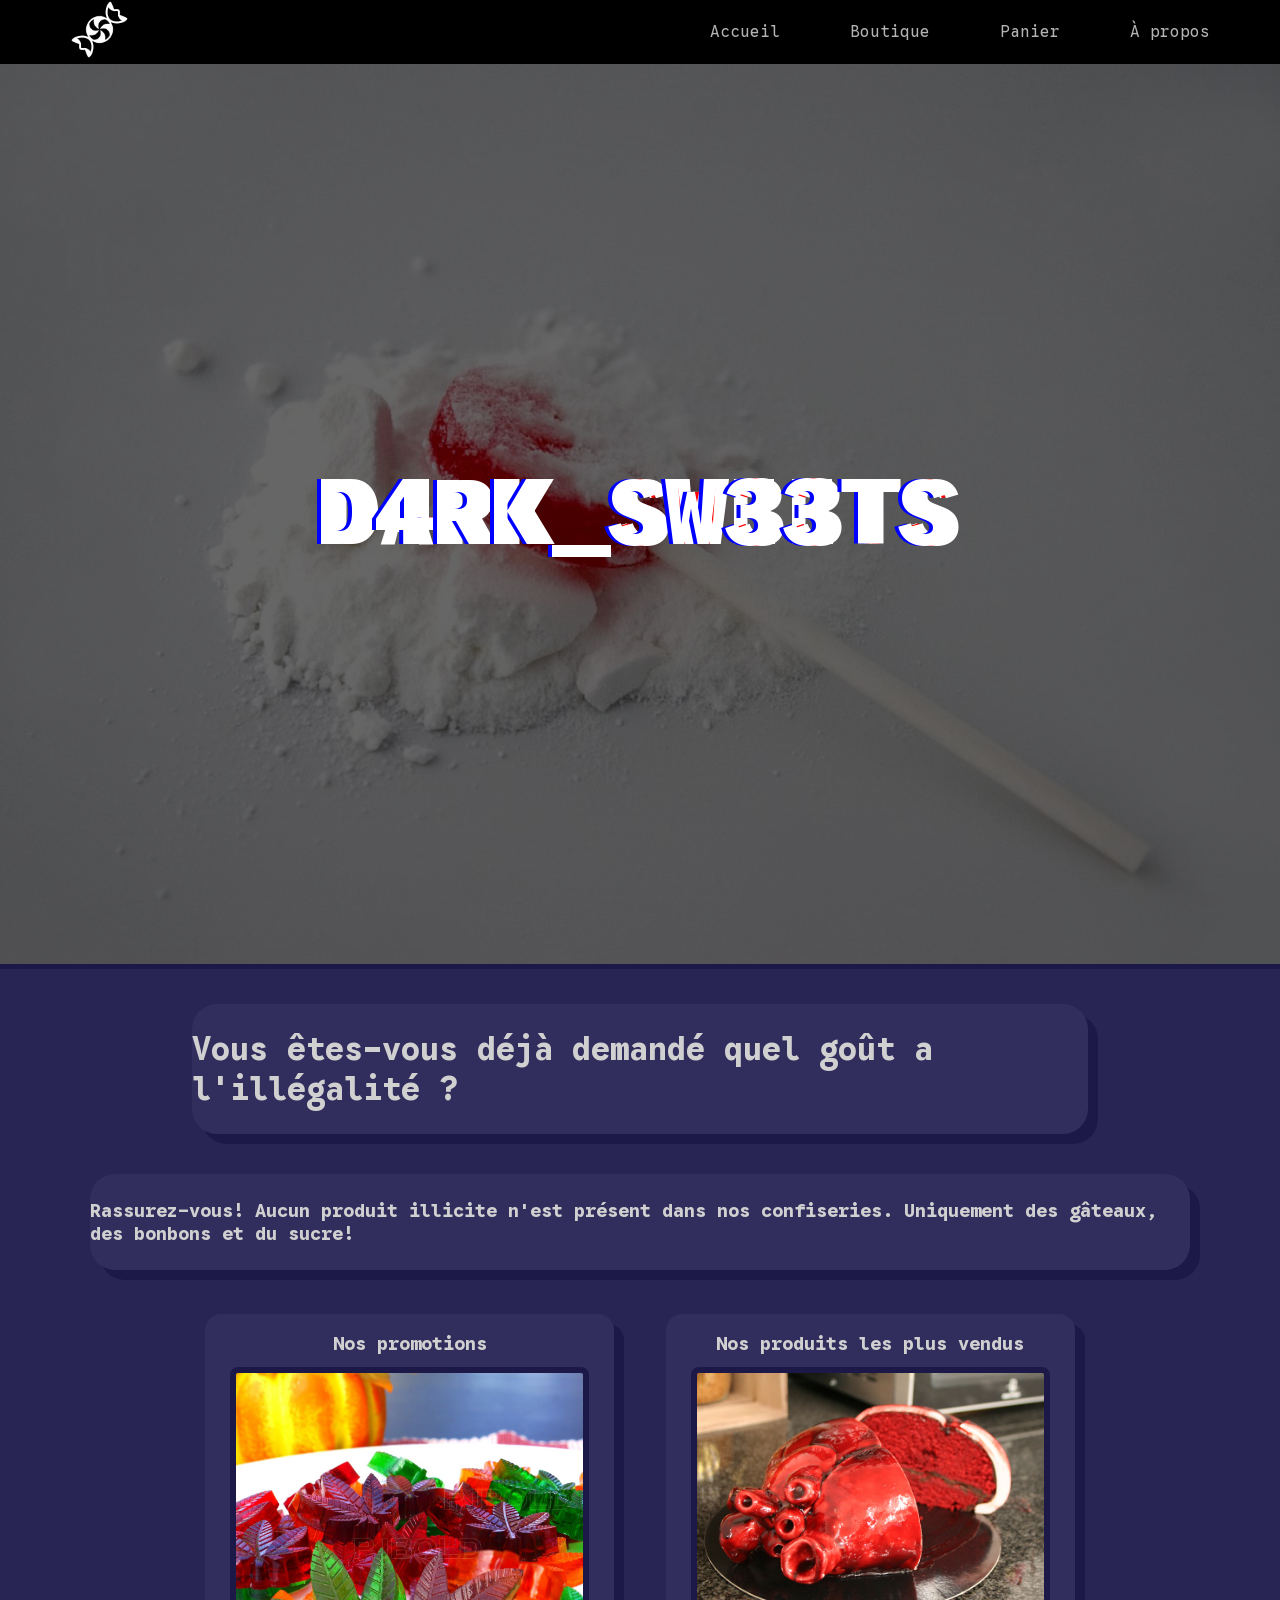
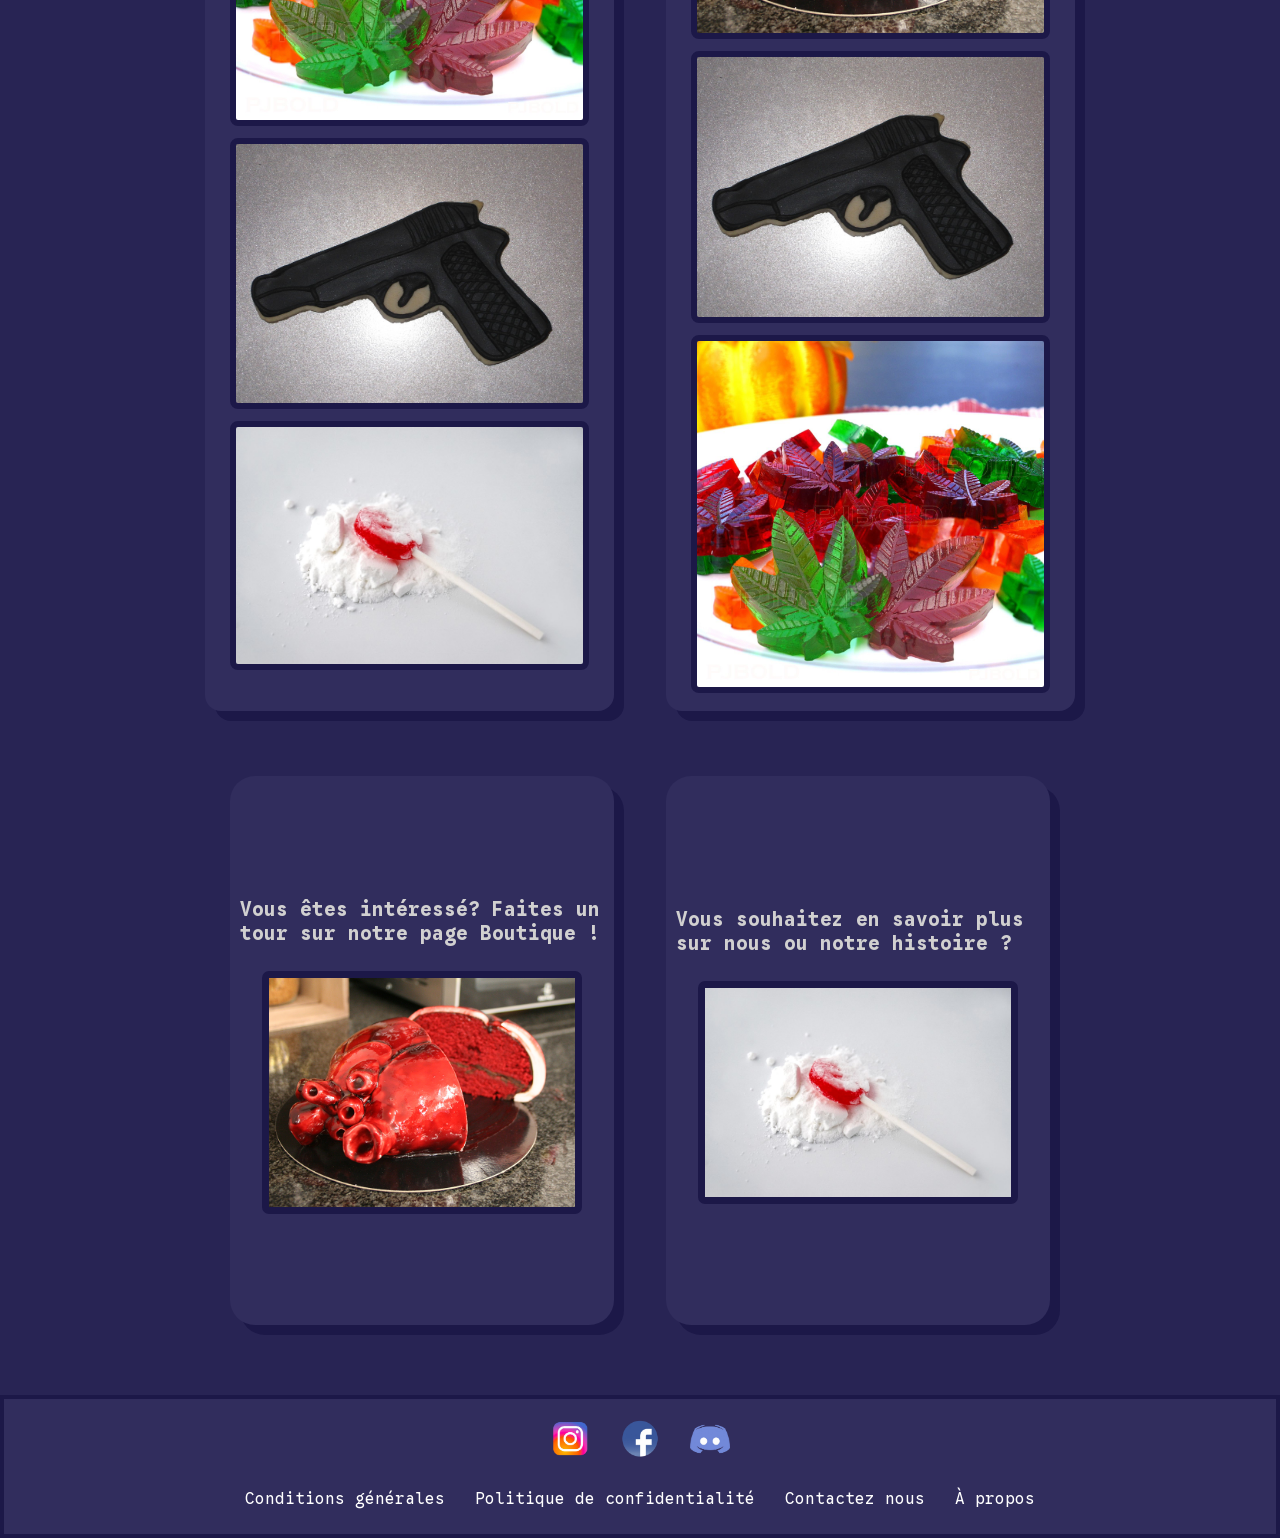
==== index.html @ e4f0b4e3 "ajout du retour vers le haut avec le petit icone e" ====
<!DOCTYPE html>
<html lang="fr">

<head>
    <meta charset="UTF-8">
    <meta name="viewport" content="width=device-width, initial-scale=1.0">
    <title>Accueil</title>
    <link rel="stylesheet" href="index.css">
    <link rel="preconnect" href="https://fonts.googleapis.com">
    <link rel="preconnect" href="https://fonts.gstatic.com" crossorigin>
    <link href="https://fonts.googleapis.com/css2?family=Google+Sans+Code:ital,wght@0,300..800;1,300..800&display=swap" rel="stylesheet">
    <link rel="icon" href="Images/favicon.ico" type="image/x-icon">
    <link href="https://fonts.googleapis.com/css2?family=Google+Sans+Code:ital,wght@0,300..800;1,300..800&display=swap" rel="stylesheet">
    <link rel="stylesheet" href="https://fonts.googleapis.com/css2?family=Material+Symbols+Outlined:opsz,wght,FILL,GRAD@20..48,100..700,0..1,-50..200" />
</head>

<body>

    <header class="headerTop">
        <div class="headerTop_contenu">
            <a href="#" class="logo">
                <img src="Images/logoblanc.png" alt="logo" class="logo_img">
            </a>

            <nav class="navTop">
                <ul class="navListTop">
                    <li class="navItem">
                        <a href="#" class="navLinkTop">Accueil</a>
                    </li>
                    <li class="navItem">
                        <a href="Boutique.html" class="navLinkTop">Boutique</a>
                    </li>
                    <li class="navItem">
                        <a href="panier.html" class="navLinkTop">Panier</a>
                    </li>
                    <li class="navItem">
                        <a href="A_propos.html" class="navLinkTop">À propos</a>
                    </li>
                </ul>
            </nav>
        </div>
    </header>

    <button class="scroll-to-top" id="scrollToTop">
        <span class="material-symbols-outlined">arrow_upward</span>
    </button>

    <div class="container">
        <div class="overlay"></div>
        <div class="content">
            <h2 class="text" data-text="d4rK_Sw33Ts">
                Dark_Sweets
            </h2>
        </div>

        <img src="Images/bonbon_marijuana.jpg" alt="bonbon" class="slideshow">
        <img src="Images/pistolet_cookie.jpg" alt="cookie" class="slideshow">
        <img src="Images/sucette.jpg" alt="sucette" class="slideshow">
    </div>
    

    <div class="titleContainer">
        <h1 class="texte">
            <b>Vous êtes-vous déjà demandé quel goût a l'illégalité ?</b>
        </h1>
    </div>  
    
    <div class="texteContainer">
        <h3 class="texte">Rassurez-vous! Aucun produit illicite n'est présent dans nos confiseries. Uniquement des gâteaux, des bonbons et du sucre!</h3>
    </div>

    <br>

    <div class="colonnes_container">
        <div class="col promotions">
            <h3 class="col_title">Nos promotions</h3>
            <div class="col_images">
                <div class="col_item">
                    <img src="Images/bonbon_marijuana.jpg" alt="promo1">
                    <div class="col_overlay">-20%</div>
                </div>
                <div class="col_item">
                    <img src="Images/pistolet_cookie.jpg" alt="promo2">
                    <div class="col_overlay">-35%</div>
                </div>
                <div class="col_item">
                    <img src="Images/sucette.jpg" alt="promo3">
                    <div class="col_overlay">-15%</div>
                </div>
            </div>
        </div>

        <div class="col bestsellers">
            <h3 class="col_title">Nos produits les plus vendus</h3>
            <div class="col_images">
                <div class="col_item">
                    <img src="Images/gateau_coeur_boutique.jpg" alt="best1">
                    <div class="col_overlay">Vendus: 120</div>
                </div>
                <div class="col_item">
                    <img src="Images/pistolet_cookie.jpg" alt="best2">
                    <div class="col_overlay">Vendus: 95</div>
                </div>
                <div class="col_item">
                    <img src="Images/bonbon_marijuana.jpg" alt="best3">
                    <div class="col_overlay">Vendus: 210</div>
                </div>
            </div>
        </div>
    </div>

    <div class="contenu_container">
        <div class="carte">
            <span class="texte_intitule"><b>Vous êtes intéressé? Faites un tour sur notre page Boutique !</b></span>
            <div class="temp">
                <img class="img_produit" src="Images/gateau_coeur_boutique.jpg" alt="produit" >
                <a class="par_dessus" href="Boutique.html"><span class="overlay_text">Voir la boutique</span></a>
            </div>
        </div>

        <div class="carte">
            <span class="texte_intitule"><b>Vous souhaitez en savoir plus sur nous ou notre histoire ?</b></span>
            <div class="temp">
                <img class="img_produit" src="Images/sucette.jpg" alt="produit-2" >
                <a class="par_dessus" href="A_propos.html"><span class="overlay_text">En savoir plus</span></a>
            </div>
        </div>
    </div>


    <footer class="footer">
        <div class="footer_container">
            <div class="footer_social">
                <a href="#" class="footer_social_icon">
                    <img src="Images/instagram_logo.png" alt="Instagram">
                </a>
                <a href="#" class="footer_social_icon">
                    <img src="Images/facebook_logo.png" alt="Facebook">
                </a>
                <a href="#" class="footer_social_icon">
                    <img src="Images/discord_logo.png" alt="Discord">
                </a>
            </div>
            <div class="footer_links">
                <a href="#" class="footer_link">Conditions générales</a>
                <a href="#" class="footer_link">Politique de confidentialité</a>
                <a href="A_propos.html" class="footer_link">Contactez nous</a>
                <a href="A_propos.html" class="footer_link">À propos</a>
            </div>
        </div>
    </footer>
    <script>
        // Bouton retour en haut
        const scrollToTopBtn = document.getElementById('scrollToTop');
        
        // Afficher/masquer le bouton selon le scroll
        window.addEventListener('scroll', () => {
            if (window.pageYOffset > 300) {
                scrollToTopBtn.classList.add('show');
            } else {
                scrollToTopBtn.classList.remove('show');
            }
        });
        
        // Action au clic : remonter en haut
        scrollToTopBtn.addEventListener('click', () => {
            window.scrollTo({
                top: 0,
                behavior: 'smooth'
            });
        });
    </script>
    
</body>

</html>
---- index.css ----
* {
    --fond: #282454;
    --primaire: #312d5d;
    --secondaire: #1c1848;
    font-family: "Google Sans Code", monospace;
    margin: 0;
    padding: 0;
    box-sizing: border-box;
}

body {
    background-color: var(--fond);
}

/* Bouton retour en haut */
.scroll-to-top {
    position: fixed;
    bottom: 110px;
    right: 30px;
    width: 60px;
    height: 60px;
    display: flex;
    align-items: center;
    justify-content: center;
    background: linear-gradient(135deg, var(--primaire), var(--fond));
    color: white;
    border: 3px solid rgba(255, 255, 255, 0.2);
    border-radius: 50%;
    box-shadow: 0 8px 25px rgba(0, 0, 0, 0.4);
    cursor: pointer;
    z-index: 1001;
    opacity: 0;
    visibility: hidden;
    transform: translateY(20px);
    transition: all 0.3s ease;
}

.scroll-to-top.show {
    opacity: 1;
    visibility: visible;
    transform: translateY(0);
}

.scroll-to-top:hover {
    transform: scale(1.15) translateY(-5px);
    box-shadow: 0 12px 35px rgba(0, 0, 0, 0.6);
    border-color: rgba(255, 255, 255, 0.4);
}

.scroll-to-top .material-symbols-outlined {
    font-size: 32px;
    font-weight: 600;
}


.content {
    width: 100%;
    height: 100%;
    display: flex;
    justify-content: center;
    align-items: center;
    position: relative;
    z-index: 100;
    font-family: "Google Sans Code", monospace;
}

.content .text {
    position: relative;
    color: #fff;
    font-weight: 700;
    font-size: 45px;
    transform: scale(2);
    padding: 30px;
    letter-spacing: 2px;
    text-transform: uppercase;
}

.content .text:before,
.content .text:after {
    padding: 30px;
    color: white;
    content: attr(data-text);
    position: absolute;
    width: 100%;
    height: 100%;
    overflow: hidden;
    top: 0;
}

.content .text:before {
    left: 3px;
    text-shadow: -2px 0 red;
    animation: glitch-1 2s linear infinite reverse;
}

.content .text:after {
    left: -3px;
    text-shadow: -2px 0 blue;
    animation: glitch-2 2s linear infinite reverse;
}

@keyframes glitch-1 {
    0% {
        clip: rect(132px, auto, 101px, 30px);
    }

    5% {
        clip: rect(17px, auto, 94px, 30px);
    }

    10% {
        clip: rect(40px, auto, 66px, 30px);
    }

    15% {
        clip: rect(87px, auto, 82px, 30px);
    }

    20% {
        clip: rect(137px, auto, 61px, 30px);
    }

    25% {
        clip: rect(34px, auto, 14px, 30px);
    }

    30% {
        clip: rect(133px, auto, 74px, 30px);
    }

    35% {
        clip: rect(76px, auto, 107px, 30px);
    }

    40% {
        clip: rect(59px, auto, 130px, 30px);
    }

    45% {
        clip: rect(29px, auto, 84px, 30px);
    }

    50% {
        clip: rect(22px, auto, 67px, 30px);
    }

    55% {
        clip: rect(67px, auto, 62px, 30px);
    }

    60% {
        clip: rect(10px, auto, 105px, 30px);
    }

    65% {
        clip: rect(78px, auto, 115px, 30px);
    }

    70% {
        clip: rect(105px, auto, 13px, 30px);
    }

    75% {
        clip: rect(15px, auto, 75px, 30px);
    }

    80% {
        clip: rect(66px, auto, 39px, 30px);
    }

    85% {
        clip: rect(133px, auto, 73px, 30px);
    }

    90% {
        clip: rect(36px, auto, 128px, 30px);
    }

    95% {
        clip: rect(68px, auto, 103px, 30px);
    }

    100% {
        clip: rect(14px, auto, 100px, 30px);
    }
}

@keyframes glitch-2 {
    0% {
        clip: rect(129px, auto, 36px, 30px);
    }

    5% {
        clip: rect(36px, auto, 4px, 30px);
    }

    10% {
        clip: rect(85px, auto, 66px, 30px);
    }

    15% {
        clip: rect(91px, auto, 91px, 30px);
    }

    20% {
        clip: rect(148px, auto, 138px, 30px);
    }

    25% {
        clip: rect(38px, auto, 122px, 30px);
    }

    30% {
        clip: rect(69px, auto, 54px, 30px);
    }

    35% {
        clip: rect(98px, auto, 71px, 30px);
    }

    40% {
        clip: rect(146px, auto, 34px, 30px);
    }

    45% {
        clip: rect(134px, auto, 43px, 30px);
    }

    50% {
        clip: rect(102px, auto, 80px, 30px);
    }

    55% {
        clip: rect(119px, auto, 44px, 30px);
    }

    60% {
        clip: rect(106px, auto, 99px, 30px);
    }

    65% {
        clip: rect(141px, auto, 74px, 30px);
    }

    70% {
        clip: rect(20px, auto, 78px, 30px);
    }

    75% {
        clip: rect(133px, auto, 79px, 30px);
    }

    80% {
        clip: rect(78px, auto, 52px, 30px);
    }

    85% {
        clip: rect(35px, auto, 39px, 30px);
    }

    90% {
        clip: rect(67px, auto, 70px, 30px);
    }

    95% {
        clip: rect(71px, auto, 103px, 30px);
    }

    100% {
        clip: rect(83px, auto, 40px, 30px);
    }
}

/* le conteneur des images et du titre */
.container{
    height: 100vh;
    width: 100vw;
    position: relative;
    display: flex;
    justify-content: center;
    box-shadow: 0 5px var(--secondaire);
}

/* rajoute une opacité sombre sur les images de fond */
.overlay{
    background-color: rgba(0, 0, 0, 0.6);
    height: 100%;
    width: 100%;
    position: absolute;
    top: 0;
    left: 0;
    /*pour eviter que l'opacité sombre soit dérière les images*/
    z-index: 20;
}

/* animations de changement d'image avec un fade in/fade out*/
@keyframes fade{
    0%{
        opacity: 1;
    }

    33%{
        opacity: 0;
    }

    67%{
        opacity: 0;
    }

    100%{
        opacity: 1;
    }
}

/*fixe la taille des images à 100% de la taille du conteneur*/
/* met les images les une sur les autres et appel la transition*/
.slideshow{
    width: 100%;
    height: 100%;
    object-fit: cover;
    position: absolute;
    top: 0;
    left: 0;
    animation: fade 9s ease-in-out infinite alternate;
}
/*rajoute un delay sur les animations 
pour faire en sorte que l'animation 
des images ne se produisent pas toutes en même temps*/
.slideshow:nth-of-type(1){
    animation-delay: 0s;
}

.slideshow:nth-of-type(2){
    animation-delay: 3s;
}

.slideshow:nth-of-type(3){
    animation-delay: 6s;
}

/*retire les points de la liste*/
ul{
    list-style: none;
}

/*retire les effects sur les liens*/
a{
    text-decoration: none;
    color:inherit;
}

.headerTop{
    background-color: rgb(0, 0, 0);
    position: sticky;
    top:0;
    z-index: 1000;
}

.headerTop_contenu{
    z-index: 10;
    min-height: 60px;
    display: flex;
    align-items: center;
    justify-content: space-between;
    max-width: 1200px;
    margin: 0 auto;
    padding:0 30px
}

.logo_img{
    z-index: 10;
    width: 17%;
    height: 17%;
}

.navListTop{
    z-index: 10;
    display: flex;
    column-gap: 70px;
}

.navLinkTop{
    z-index: 10;
    color: rgba(255, 255, 255, 0.7);
    transition: all 0.4s;
}

.navLinkTop:hover{
    z-index: 10;
    color: rgba(255, 255, 255, 1);
    font-size: 20px;
}

@media (max-width: 767px){
    
        .content{
            font-size: 50%;
        }
    
    .headerTop_contenu{
        flex-direction: column;
        padding: 25px 0;
        row-gap: 18px;
    }   

    .logo_img{
        height: 60px;
        width: 60px;
    }

    .texte{
        padding: 0 10%;
    }

    .footer_container {
        flex-direction: row;
        justify-content: space-between;
        align-items: center;
    }

    .footer_social {
        margin-bottom: 0;
    }

    .footer_links {
        justify-content: flex-end;
    }

}

.titleContainer{
    display: flex;
    justify-content: center;
    margin-top: 40px;
    padding: 25px 0;
    background-color: var(--primaire);
    box-shadow: 10px 10px var(--secondaire);
    border-radius: 25px;
    margin-left: 15vw;
    margin-right: 15vw;
}

.texteContainer{
    display: flex;
    justify-content: center;
    margin-top: 40px;
    padding: 25px 0;
    background-color: var(--primaire);
    box-shadow: 10px 10px var(--secondaire);
    border-radius: 25px;
    margin-left: 7vw;
    margin-right: 7vw;
}

/* Colonnes centrales entre le texte et les cartes */
.colonnes_container{
    display: flex;
    justify-content: center;
    gap: 4vw;
    margin-left: 10vw;
    margin-right: 10vw;
    margin-top: 24px;
    margin-bottom: 24px;
}

.col{
    background-color: var(--primaire);
    box-shadow: 10px 10px var(--secondaire);
    border-radius: 16px;
    padding: 18px;
    width: 32vw;
    display: flex;
    flex-direction: column;
    align-items: center;
}

.col_title{
    color: #d1d0d0;
    margin-bottom: 12px;
    text-align: center;
}

.col_images{
    display: flex;
    flex-direction: column;
    gap: 12px;
    align-items: center;
}

.col_images img{
    width: 28vw;
    max-width: 100%;
    height: auto;
    border-radius: 8px;
    border: 6px solid var(--secondaire);
    display: block;
}


.col_item{
    position: relative;
    display: inline-block;
}

.col_item img{
    display: block;
    width: 28vw;
    max-width: 100%;
    height: auto;
    border-radius: 8px;
    border: 6px solid var(--secondaire);
    transition: filter 220ms ease, transform 220ms ease;
}

.col_overlay{
    position: absolute;
    top: 50%;
    left: 50%;
    transform: translate(-50%, -50%) scale(0.98);
    background: rgba(0,0,0,0.65);
    color: #fff;
    padding: 0.6rem 1rem;
    border-radius: 8px;
    font-weight: 700;
    opacity: 0;
    pointer-events: none;
    transition: opacity 220ms ease, transform 220ms ease;
    z-index: 40;
    text-align: center;
}

.col_item:hover img{
    filter: blur(4px) brightness(0.85);
}

.col_item:hover .col_overlay{
    opacity: 1;
    transform: translate(-50%, -50%) scale(1);
}

.texte{
    color: #d1d0d0;
}

.footer {
    background-color: var(--primaire);
    color: white;
    padding: 20px 0;
    text-align: center;
    border: var(--secondaire) 4px solid;
}

.footer_container {
    display: flex;
    flex-direction: column;
    align-items: center;
    justify-content: center;
}

.footer_social {
    margin-bottom: 20px;
}

.footer_social_icon {
    margin: 0 10px;
    width: 40px;
    height: 40px;
    display: inline-flex;
    align-items: center;
    justify-content: center;
}

.footer_social_icon img {
    width: 100%;
    height: 100%;
    object-fit: contain;
    display: block;
    transition: transform 180ms ease, filter 180ms ease;
}

.footer_social_icon img:hover,
.footer_social_icon img:focus-visible {
    transform: scale(1.18);
}

.footer_links {
    display: flex;
    flex-wrap: wrap;
    justify-content: center;
}

.footer_link {
    color: white;
    margin: 5px 15px;
    text-decoration: none;
}

.footer_link:hover {
    text-decoration: underline;
}

.contenu_container{
    display: flex;
    justify-content: center;
    align-items: flex-start;
    flex-direction: row;
    gap: 4vw;
    margin-top: 40px;
    padding: 25px 0;
    margin-left: 10vw;
    margin-right: 10vw;
    margin-bottom: 5vh;
}

.carte{
    display: flex;
    flex-direction: column;
    align-items: center;
    justify-content: center; 
    background-color: var(--primaire);
    box-shadow: 10px 10px var(--secondaire);
    border-radius: 25px;
    padding: 25px 0;
    width: 30vw; 
    height: 61vh;
    gap: 1rem;
}

.texte_intitule{
    color: #d1d0d0;
    display: flex;
    justify-content: center;
    padding: 10px;
    font-size: larger;
}

.temp {
    display: flex;
    justify-content: center;
    position: relative;
    top: 0;
    left: 0;
}

.par_dessus{
    position: absolute;
    top: 0;
    left: 0;
    width: 100%;
    height: 100%;
    display: flex;
    align-items: center;
    justify-content: center;
    background: rgba(0,0,0,0.45);
    color: #fff;
    text-decoration: none;
    border-radius: 7px;
    opacity: 0;
    z-index: 30;
    transition: opacity 220ms ease, transform 220ms ease;
    transform: translateY(6px);
}

.par_dessus .overlay_text{
    font-weight: 700;
    letter-spacing: 1px;
    padding: 0.6rem 1rem;
}

.img_produit{
    width: 100%;
    height: auto;
    max-width: 25vw;
    max-height: 25vw;
    position: relative;
    top: 0;
    left: 0;
    border-radius: 7px;
    border: 7px solid var(--secondaire);
    opacity: 1;
    display: block;
}

.temp:hover .img_produit{
    filter: blur(5px);
}

.temp:hover .par_dessus{
    opacity: 1;
    transform: translateY(0);
}

@media (max-width: 1024px){
    .contenu_container{
        flex-direction: column;
        align-items: center;
        gap: 2rem;
        margin-left: 5vw;
        margin-right: 5vw;
    }

    .carte{
        width: 80vw;
        height: auto;
        padding: 20px 0;
    }

    .img_produit, .par_dessus{
        max-width: 70vw;
        max-height: 70vw;
    }

    .colonnes_container{
        flex-direction: column;
        gap: 1.25rem;
        margin-left: 6vw;
        margin-right: 6vw;
    }

    .col{
        width: 86vw;
    }

    .col_images img{
        width: 66vw;
    }
}

@media (max-width: 767px){
    .contenu_container{
        flex-direction: column;
        align-items: center;
        gap: 1.5rem;
        margin-left: 3vw;
        margin-right: 3vw;
    }

    .carte{
        width: 92vw;
        height: auto;
        padding: 16px 0;
    }

    .img_produit, .par_dessus{
        max-width: 86vw;
        max-height: 60vh;
    }

    .colonnes_container{
        flex-direction: column;
        gap: 1rem;
        margin-left: 3vw;
        margin-right: 3vw;
    }

    .col{
        width: 94vw;
        padding: 12px;
    }

    .col_images img{
        width: 86vw;
    }
}
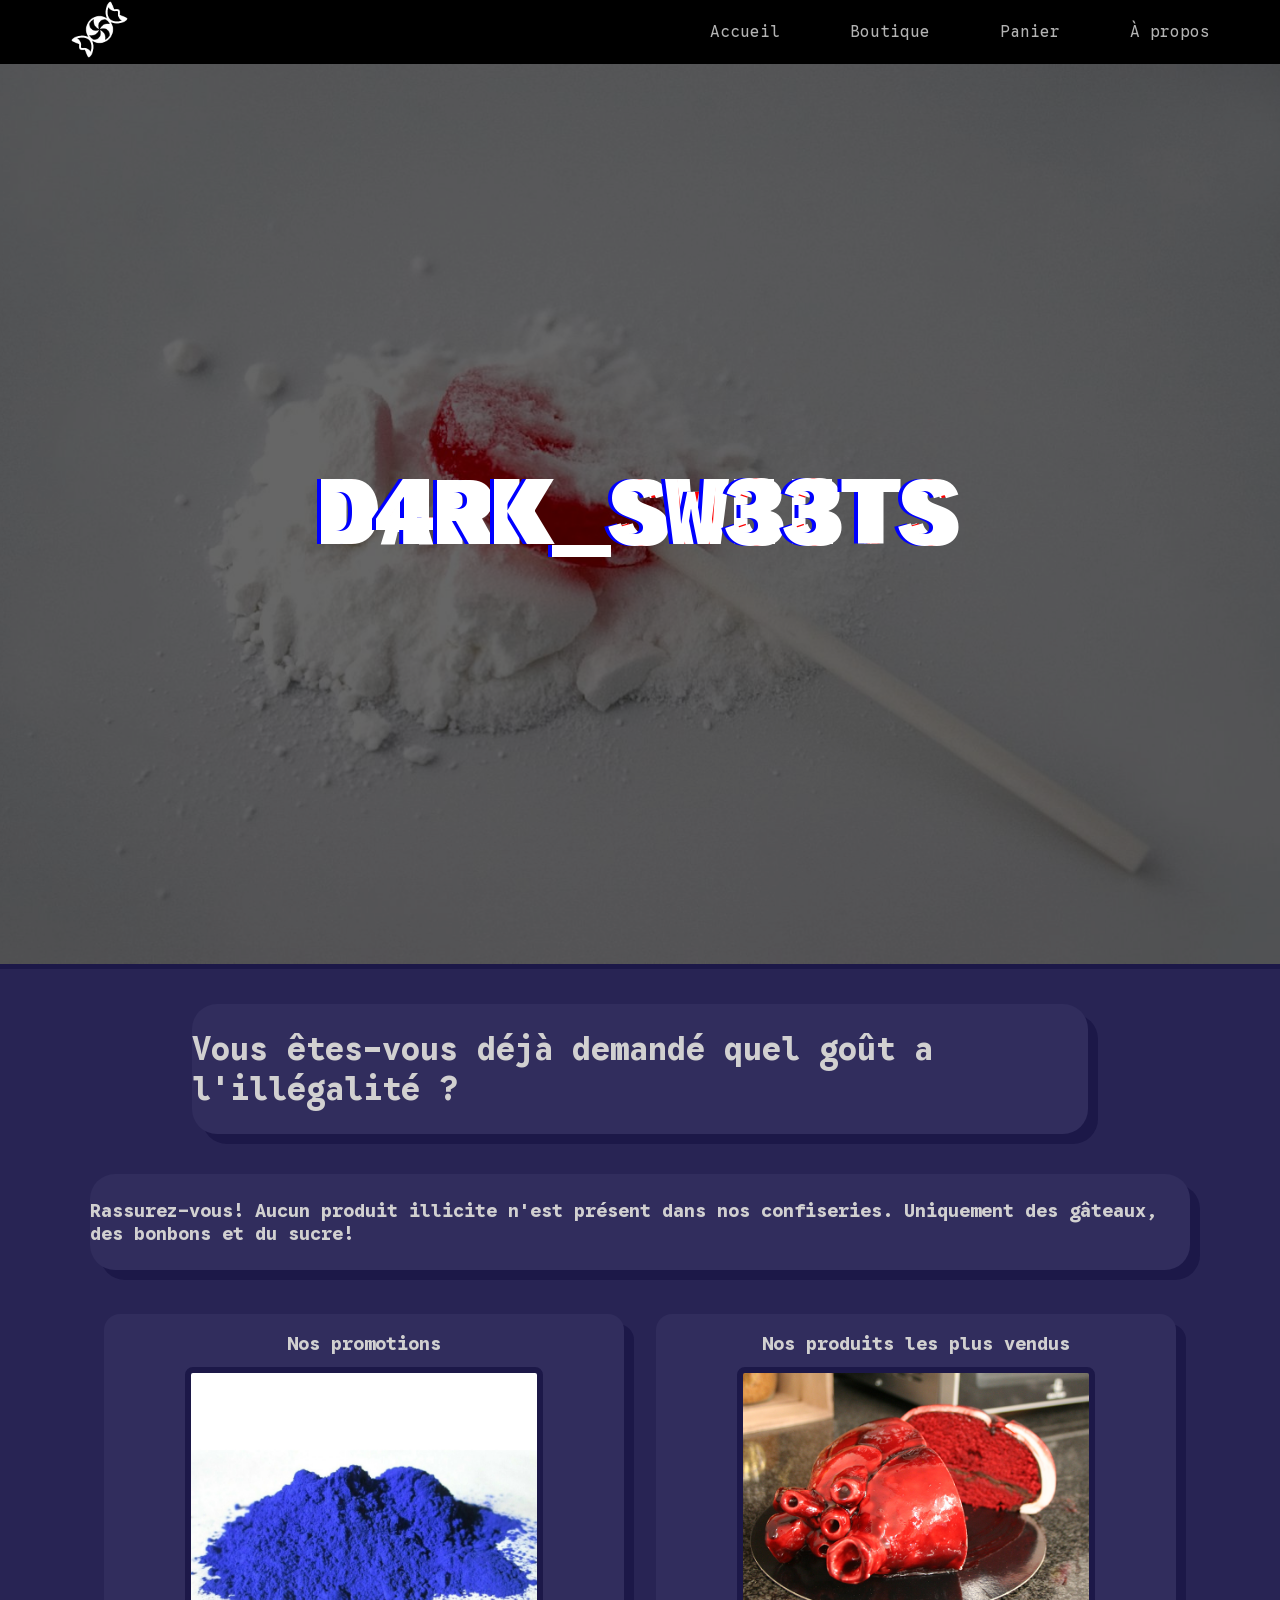
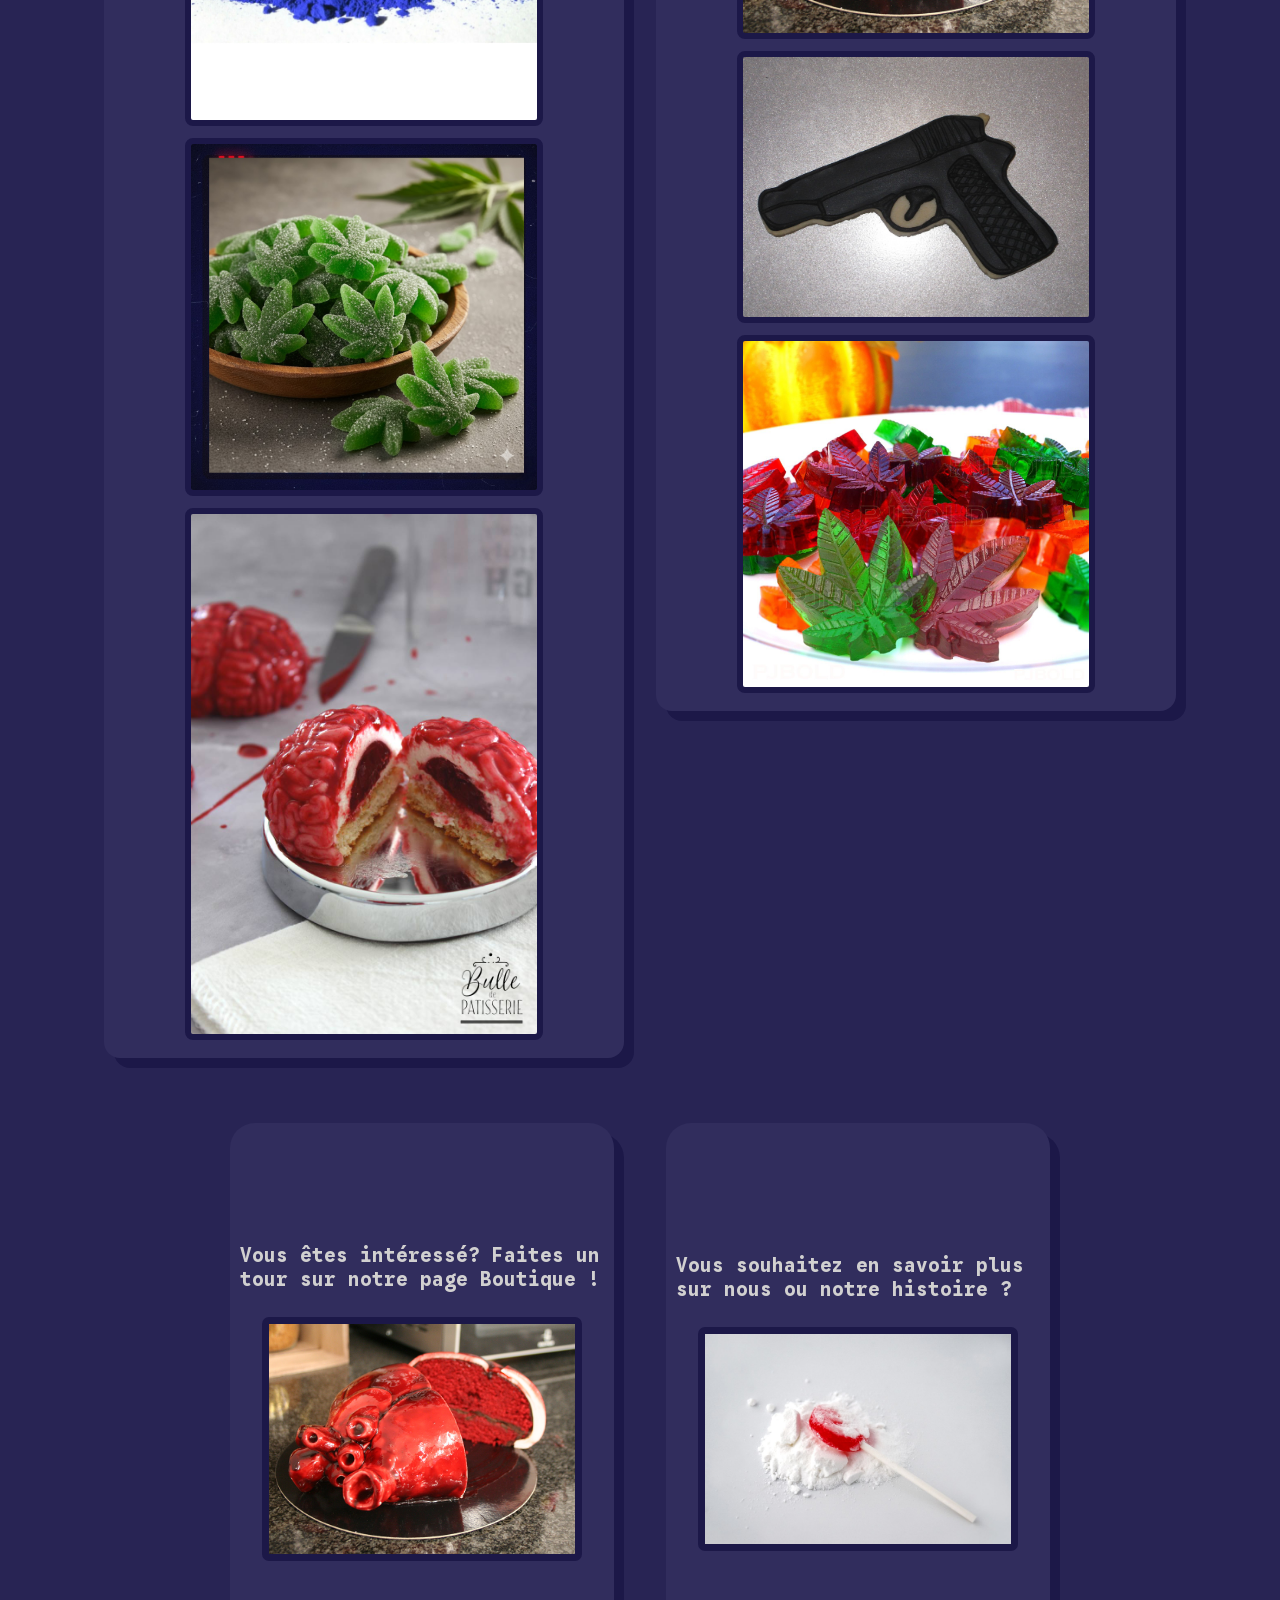
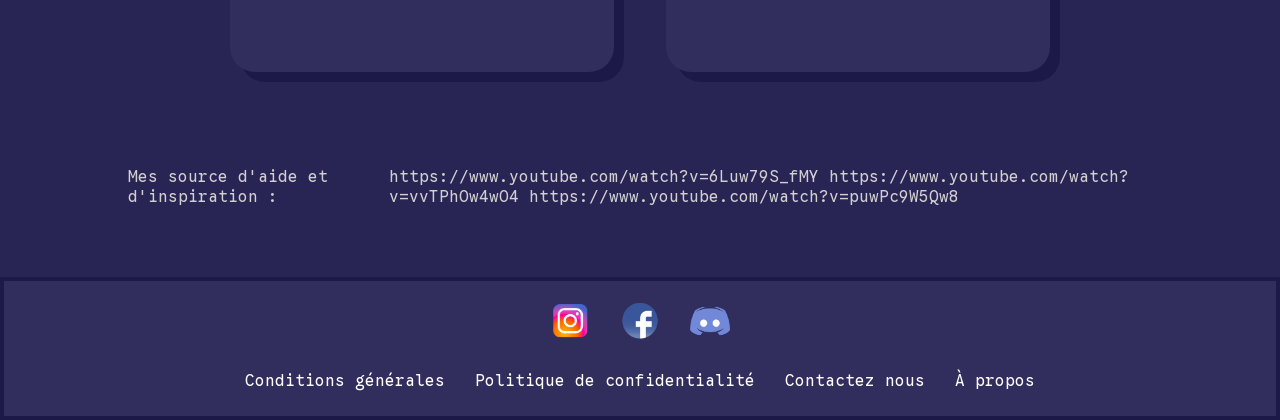
==== commit c85ba6f7: "je ne sais plus ce que j'ai fait mais je ne peux pas pull sans avoir commit" ====
--- a/index.html
+++ b/index.html
@@ -1,176 +1,158 @@
 <!DOCTYPE html>
 <html lang="fr">
 
-<head>
-    <meta charset="UTF-8">
-    <meta name="viewport" content="width=device-width, initial-scale=1.0">
-    <title>Accueil</title>
-    <link rel="stylesheet" href="index.css">
-    <link rel="preconnect" href="https://fonts.googleapis.com">
-    <link rel="preconnect" href="https://fonts.gstatic.com" crossorigin>
-    <link href="https://fonts.googleapis.com/css2?family=Google+Sans+Code:ital,wght@0,300..800;1,300..800&display=swap" rel="stylesheet">
-    <link rel="icon" href="Images/favicon.ico" type="image/x-icon">
-    <link href="https://fonts.googleapis.com/css2?family=Google+Sans+Code:ital,wght@0,300..800;1,300..800&display=swap" rel="stylesheet">
-    <link rel="stylesheet" href="https://fonts.googleapis.com/css2?family=Material+Symbols+Outlined:opsz,wght,FILL,GRAD@20..48,100..700,0..1,-50..200" />
-</head>
+    <head>
+        <meta charset="UTF-8">
+        <meta name="viewport" content="width=device-width, initial-scale=1.0">
+        <title>Accueil</title>
+        <link rel="stylesheet" href="index.css">
+        <link rel="preconnect" href="https://fonts.googleapis.com">
+        <link rel="preconnect" href="https://fonts.gstatic.com" crossorigin>
+        <link href="https://fonts.googleapis.com/css2?family=Google+Sans+Code:ital,wght@0,300..800;1,300..800&display=swap" rel="stylesheet">
+        <link rel="icon" href="Images/favicon.ico" type="image/x-icon">
+    </head>
 
-<body>
+    <body>
 
-    <header class="headerTop">
-        <div class="headerTop_contenu">
-            <a href="#" class="logo">
-                <img src="Images/logoblanc.png" alt="logo" class="logo_img">
-            </a>
+        <header class="headerTop">
+            <div class="headerTop_contenu">
+                <a href="#" class="logo">
+                    <img src="Images/logoblanc.png" alt="logo" class="logo_img">
+                </a>
 
-            <nav class="navTop">
-                <ul class="navListTop">
-                    <li class="navItem">
-                        <a href="#" class="navLinkTop">Accueil</a>
-                    </li>
-                    <li class="navItem">
-                        <a href="Boutique.html" class="navLinkTop">Boutique</a>
-                    </li>
-                    <li class="navItem">
-                        <a href="panier.html" class="navLinkTop">Panier</a>
-                    </li>
-                    <li class="navItem">
-                        <a href="A_propos.html" class="navLinkTop">À propos</a>
-                    </li>
-                </ul>
-            </nav>
-        </div>
-    </header>
+                <nav class="navTop">
+                    <ul class="navListTop">
+                        <li class="navItem">
+                            <a href="#" class="navLinkTop">Accueil</a>
+                        </li>
+                        <li class="navItem">
+                            <a href="Boutique.html" class="navLinkTop">Boutique</a>
+                        </li>
+                        <li class="navItem">
+                            <a href="panier.html" class="navLinkTop">Panier</a>
+                        </li>
+                        <li class="navItem">
+                            <a href="A_propos.html" class="navLinkTop">À propos</a>
+                        </li>
+                    </ul>
+                </nav>
+            </div>
+        </header>
 
-    <button class="scroll-to-top" id="scrollToTop">
-        <span class="material-symbols-outlined">arrow_upward</span>
-    </button>
+    <main>
+        <div class="container">
+            <div class="overlay"></div>
+            <div class="content">
+                <h2 class="text" data-text="d4rK_Sw33Ts">
+                    Dark_Sweets
+                </h2>
+            </div>
 
-    <div class="container">
-        <div class="overlay"></div>
-        <div class="content">
-            <h2 class="text" data-text="d4rK_Sw33Ts">
-                Dark_Sweets
-            </h2>
+            <img src="Images/bonbon_marijuana.jpg" alt="bonbon" class="slideshow">
+            <img src="Images/pistolet_cookie.jpg" alt="cookie" class="slideshow">
+            <img src="Images/sucette.jpg" alt="sucette" class="slideshow">
         </div>
 
-        <img src="Images/bonbon_marijuana.jpg" alt="bonbon" class="slideshow">
-        <img src="Images/pistolet_cookie.jpg" alt="cookie" class="slideshow">
-        <img src="Images/sucette.jpg" alt="sucette" class="slideshow">
-    </div>
-    
 
-    <div class="titleContainer">
-        <h1 class="texte">
-            <b>Vous êtes-vous déjà demandé quel goût a l'illégalité ?</b>
-        </h1>
-    </div>  
-    
-    <div class="texteContainer">
-        <h3 class="texte">Rassurez-vous! Aucun produit illicite n'est présent dans nos confiseries. Uniquement des gâteaux, des bonbons et du sucre!</h3>
-    </div>
+        <div class="titleContainer">
+            <h1 class="texte">
+                <b>Vous êtes-vous déjà demandé quel goût a l'illégalité ?</b>
+            </h1>
+        </div>
 
-    <br>
+        <div class="texteContainer">
+            <h3 class="texte">Rassurez-vous! Aucun produit illicite n'est présent dans nos confiseries. Uniquement des gâteaux, des bonbons et du sucre!</h3>
+        </div>
 
-    <div class="colonnes_container">
-        <div class="col promotions">
-            <h3 class="col_title">Nos promotions</h3>
-            <div class="col_images">
-                <div class="col_item">
-                    <img src="Images/bonbon_marijuana.jpg" alt="promo1">
-                    <div class="col_overlay">-20%</div>
+        <br>
+
+        <div class="colonnes_container">
+            <div class="col promotions">
+                <h3 class="col_title">Nos promotions</h3>
+                <div class="col_images">
+                    <div class="col_item">
+                        <img src="Images/poudre_bleu_boutique.jpg" alt="promo1">
+                        <div class="col_overlay">-10%</div>
+                    </div>
+                    <div class="col_item">
+                        <img src="Images/Bonbons_cana_boutique.jpg" alt="promo2">
+                        <div class="col_overlay">-15%</div>
+                    </div>
+                    <div class="col_item">
+                        <img src="Images/gateau_cerveau_boutique.jpg" alt="promo3">
+                        <div class="col_overlay">-20%</div>
+                    </div>
                 </div>
-                <div class="col_item">
-                    <img src="Images/pistolet_cookie.jpg" alt="promo2">
-                    <div class="col_overlay">-35%</div>
-                </div>
-                <div class="col_item">
-                    <img src="Images/sucette.jpg" alt="promo3">
-                    <div class="col_overlay">-15%</div>
+            </div>
+
+            <div class="col bestsellers">
+                <h3 class="col_title">Nos produits les plus vendus</h3>
+                <div class="col_images">
+                    <div class="col_item">
+                        <img src="Images/gateau_coeur_boutique.jpg" alt="best1">
+                        <div class="col_overlay">Vendus: 1267 pendant le dernier mois</div>
+                    </div>
+                    <div class="col_item">
+                        <img src="Images/pistolet_cookie.jpg" alt="best2">
+                        <div class="col_overlay">Vendus: 9597 pendant le dernier mois</div>
+                    </div>
+                    <div class="col_item">
+                        <img src="Images/bonbon_marijuana.jpg" alt="best3">
+                        <div class="col_overlay">Vendus: 2187 pendant le dernier mois</div>
+                    </div>
                 </div>
             </div>
         </div>
 
-        <div class="col bestsellers">
-            <h3 class="col_title">Nos produits les plus vendus</h3>
-            <div class="col_images">
-                <div class="col_item">
-                    <img src="Images/gateau_coeur_boutique.jpg" alt="best1">
-                    <div class="col_overlay">Vendus: 120</div>
+        <div class="contenu_container">
+            <div class="carte">
+                <span class="texte_intitule"><b>Vous êtes intéressé? Faites un tour sur notre page Boutique !</b></span>
+                <div class="temp">
+                    <img class="img_produit" src="Images/gateau_coeur_boutique.jpg" alt="produit" >
+                    <a class="par_dessus" href="Boutique.html"><span class="overlay_text">Voir la boutique</span></a>
                 </div>
-                <div class="col_item">
-                    <img src="Images/pistolet_cookie.jpg" alt="best2">
-                    <div class="col_overlay">Vendus: 95</div>
-                </div>
-                <div class="col_item">
-                    <img src="Images/bonbon_marijuana.jpg" alt="best3">
-                    <div class="col_overlay">Vendus: 210</div>
+            </div>
+
+            <div class="carte">
+                <span class="texte_intitule"><b>Vous souhaitez en savoir plus sur nous ou notre histoire ?</b></span>
+                <div class="temp">
+                    <img class="img_produit" src="Images/sucette.jpg" alt="produit-2" >
+                    <a class="par_dessus" href="A_propos.html"><span class="overlay_text">En savoir plus</span></a>
                 </div>
             </div>
         </div>
-    </div>
 
-    <div class="contenu_container">
-        <div class="carte">
-            <span class="texte_intitule"><b>Vous êtes intéressé? Faites un tour sur notre page Boutique !</b></span>
-            <div class="temp">
-                <img class="img_produit" src="Images/gateau_coeur_boutique.jpg" alt="produit" >
-                <a class="par_dessus" href="Boutique.html"><span class="overlay_text">Voir la boutique</span></a>
+        <div class="contenu_container">
+            <p class="texte"> Mes source d'aide et d'inspiration :</p>
+            <p class="texte">https://www.youtube.com/watch?v=6Luw79S_fMY
+                https://www.youtube.com/watch?v=vvTPhOw4wO4
+                https://www.youtube.com/watch?v=puwPc9W5Qw8
+            </p>
+        </div>
+    </main>
+
+        <footer class="footer">
+            <div class="footer_container">
+                <div class="footer_social">
+                    <a href="#" class="footer_social_icon">
+                        <img src="Images/instagram_logo.png" alt="Instagram">
+                    </a>
+                    <a href="#" class="footer_social_icon">
+                        <img src="Images/facebook_logo.png" alt="Facebook">
+                    </a>
+                    <a href="#" class="footer_social_icon">
+                        <img src="Images/discord_logo.png" alt="Discord">
+                    </a>
+                </div>
+                <div class="footer_links">
+                    <a href="#" class="footer_link">Conditions générales</a>
+                    <a href="#" class="footer_link">Politique de confidentialité</a>
+                    <a href="A_propos.html" class="footer_link">Contactez nous</a>
+                    <a href="A_propos.html" class="footer_link">À propos</a>
+                </div>
             </div>
-        </div>
+        </footer>
 
-        <div class="carte">
-            <span class="texte_intitule"><b>Vous souhaitez en savoir plus sur nous ou notre histoire ?</b></span>
-            <div class="temp">
-                <img class="img_produit" src="Images/sucette.jpg" alt="produit-2" >
-                <a class="par_dessus" href="A_propos.html"><span class="overlay_text">En savoir plus</span></a>
-            </div>
-        </div>
-    </div>
-
-
-    <footer class="footer">
-        <div class="footer_container">
-            <div class="footer_social">
-                <a href="#" class="footer_social_icon">
-                    <img src="Images/instagram_logo.png" alt="Instagram">
-                </a>
-                <a href="#" class="footer_social_icon">
-                    <img src="Images/facebook_logo.png" alt="Facebook">
-                </a>
-                <a href="#" class="footer_social_icon">
-                    <img src="Images/discord_logo.png" alt="Discord">
-                </a>
-            </div>
-            <div class="footer_links">
-                <a href="#" class="footer_link">Conditions générales</a>
-                <a href="#" class="footer_link">Politique de confidentialité</a>
-                <a href="A_propos.html" class="footer_link">Contactez nous</a>
-                <a href="A_propos.html" class="footer_link">À propos</a>
-            </div>
-        </div>
-    </footer>
-    <script>
-        // Bouton retour en haut
-        const scrollToTopBtn = document.getElementById('scrollToTop');
-        
-        // Afficher/masquer le bouton selon le scroll
-        window.addEventListener('scroll', () => {
-            if (window.pageYOffset > 300) {
-                scrollToTopBtn.classList.add('show');
-            } else {
-                scrollToTopBtn.classList.remove('show');
-            }
-        });
-        
-        // Action au clic : remonter en haut
-        scrollToTopBtn.addEventListener('click', () => {
-            window.scrollTo({
-                top: 0,
-                behavior: 'smooth'
-            });
-        });
-    </script>
-    
-</body>
+    </body>
 
 </html>
--- a/index.css
+++ b/index.css
@@ -11,47 +11,6 @@
 body {
     background-color: var(--fond);
 }
-
-/* Bouton retour en haut */
-.scroll-to-top {
-    position: fixed;
-    bottom: 110px;
-    right: 30px;
-    width: 60px;
-    height: 60px;
-    display: flex;
-    align-items: center;
-    justify-content: center;
-    background: linear-gradient(135deg, var(--primaire), var(--fond));
-    color: white;
-    border: 3px solid rgba(255, 255, 255, 0.2);
-    border-radius: 50%;
-    box-shadow: 0 8px 25px rgba(0, 0, 0, 0.4);
-    cursor: pointer;
-    z-index: 1001;
-    opacity: 0;
-    visibility: hidden;
-    transform: translateY(20px);
-    transition: all 0.3s ease;
-}
-
-.scroll-to-top.show {
-    opacity: 1;
-    visibility: visible;
-    transform: translateY(0);
-}
-
-.scroll-to-top:hover {
-    transform: scale(1.15) translateY(-5px);
-    box-shadow: 0 12px 35px rgba(0, 0, 0, 0.6);
-    border-color: rgba(255, 255, 255, 0.4);
-}
-
-.scroll-to-top .material-symbols-outlined {
-    font-size: 32px;
-    font-weight: 600;
-}
-
 
 .content {
     width: 100%;
@@ -452,15 +411,15 @@
     margin-right: 7vw;
 }
 
-/* Colonnes centrales entre le texte et les cartes */
+
 .colonnes_container{
     display: flex;
     justify-content: center;
-    gap: 4vw;
-    margin-left: 10vw;
-    margin-right: 10vw;
-    margin-top: 24px;
-    margin-bottom: 24px;
+    gap: 2rem;
+    max-width: 1200px; 
+    margin: 24px auto;
+    padding: 0 1.5rem;
+    align-items: flex-start;
 }
 
 .col{
@@ -468,10 +427,12 @@
     box-shadow: 10px 10px var(--secondaire);
     border-radius: 16px;
     padding: 18px;
-    width: 32vw;
     display: flex;
     flex-direction: column;
     align-items: center;
+    flex: 1 1 0;
+    max-width: 520px; 
+    min-width: 220px;
 }
 
 .col_title{
@@ -488,7 +449,7 @@
 }
 
 .col_images img{
-    width: 28vw;
+    width: 100%;
     max-width: 100%;
     height: auto;
     border-radius: 8px;
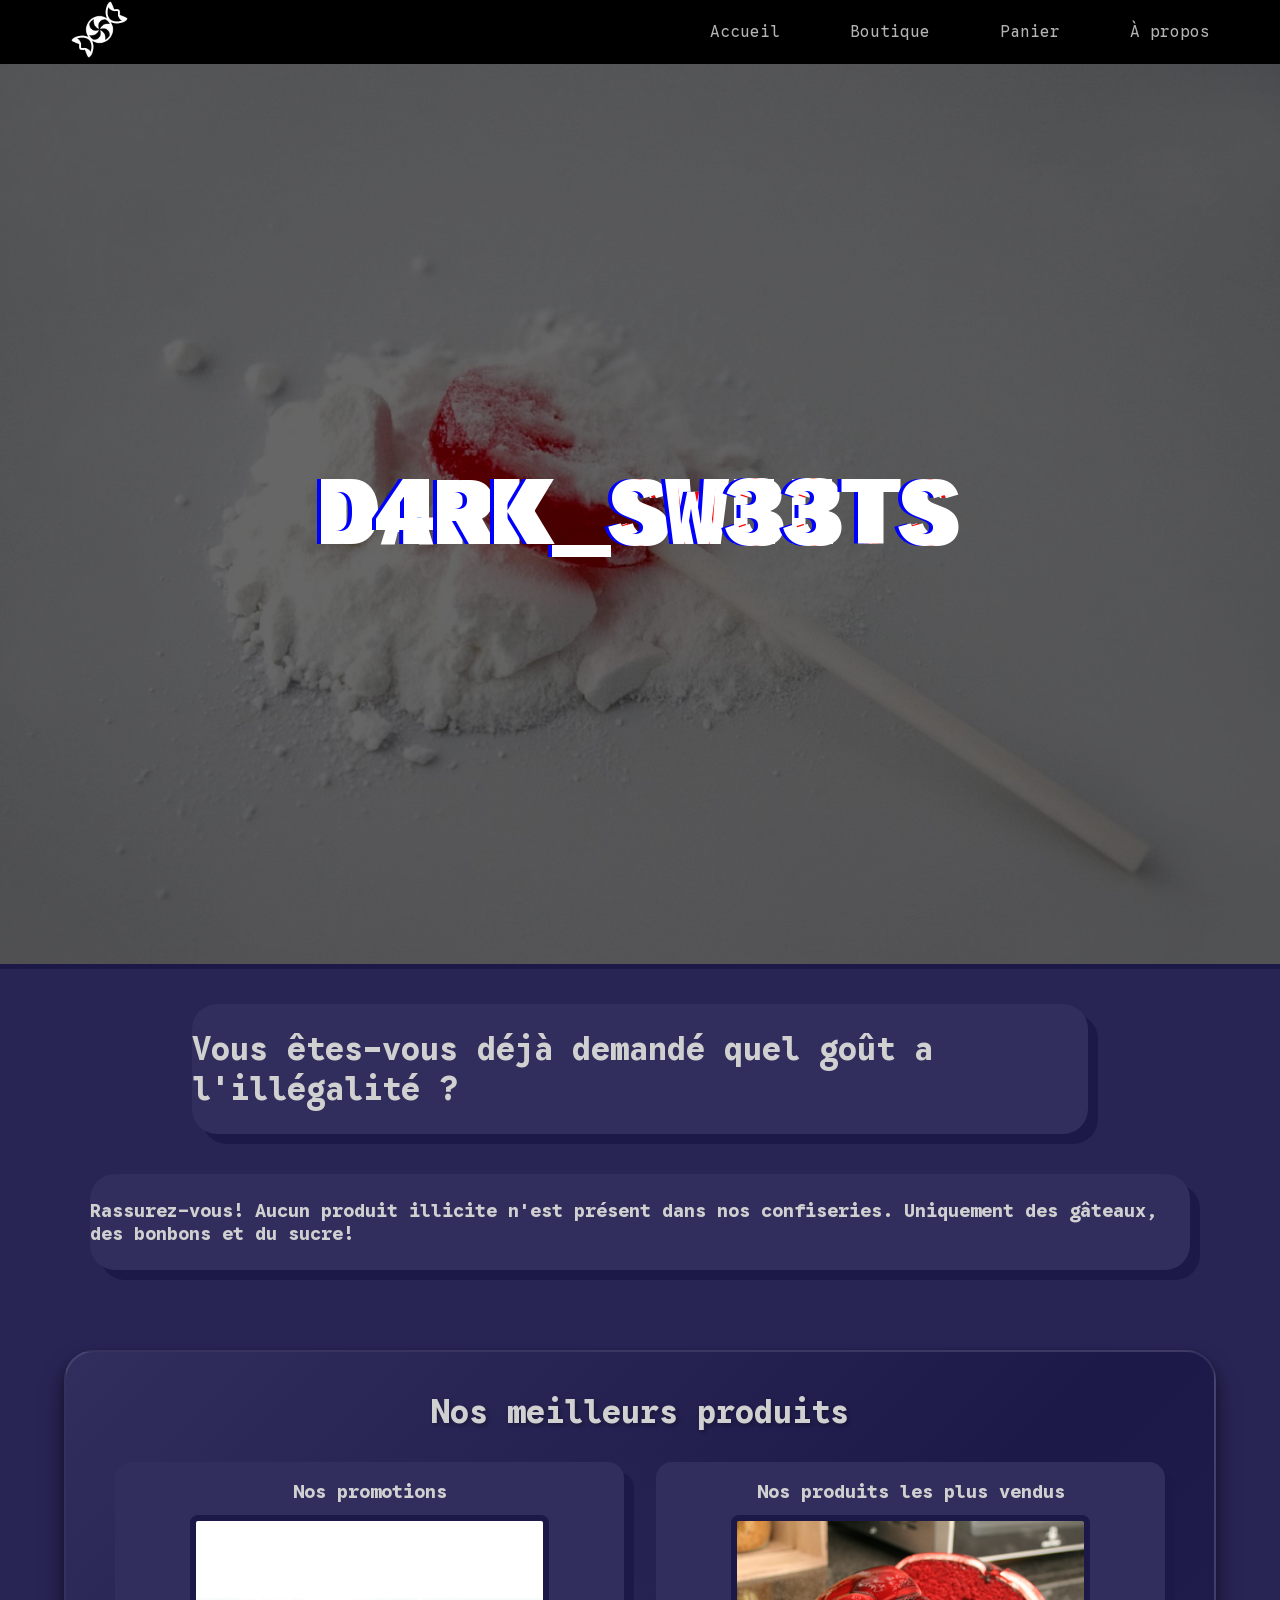
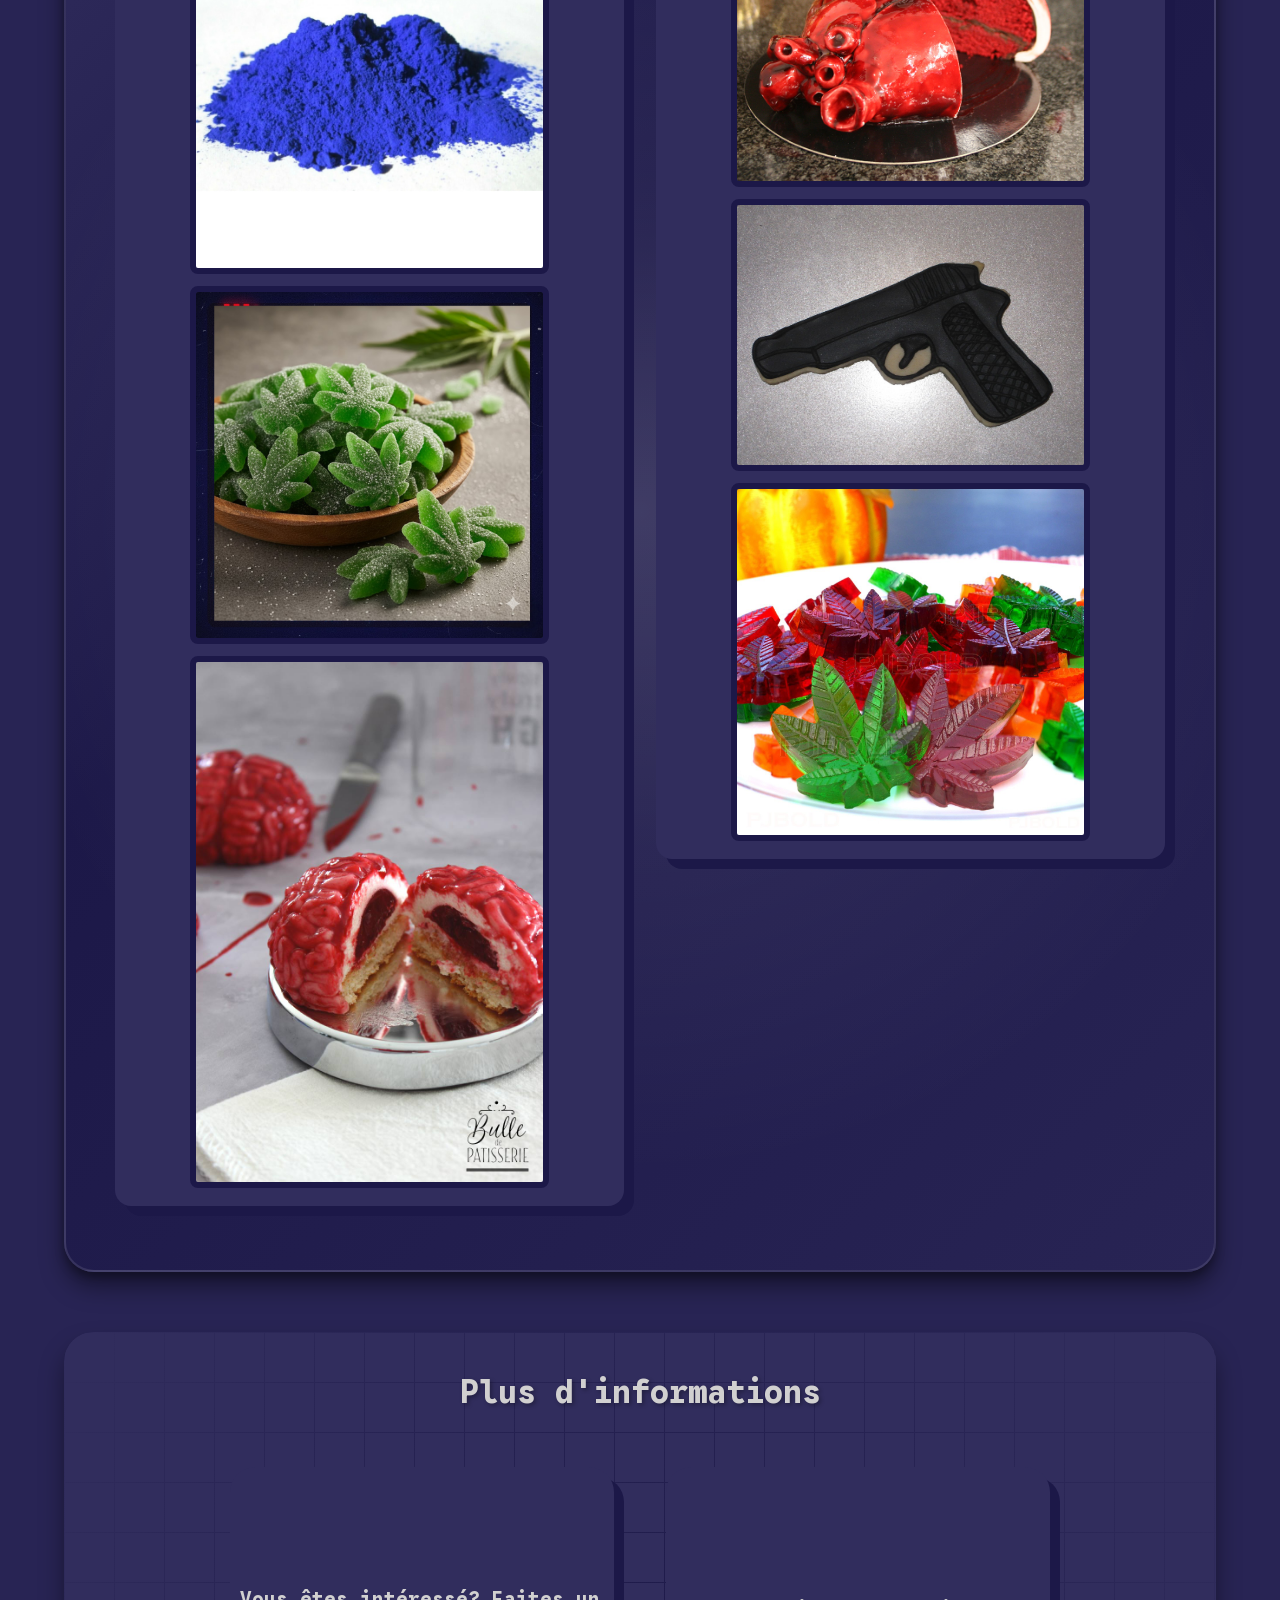
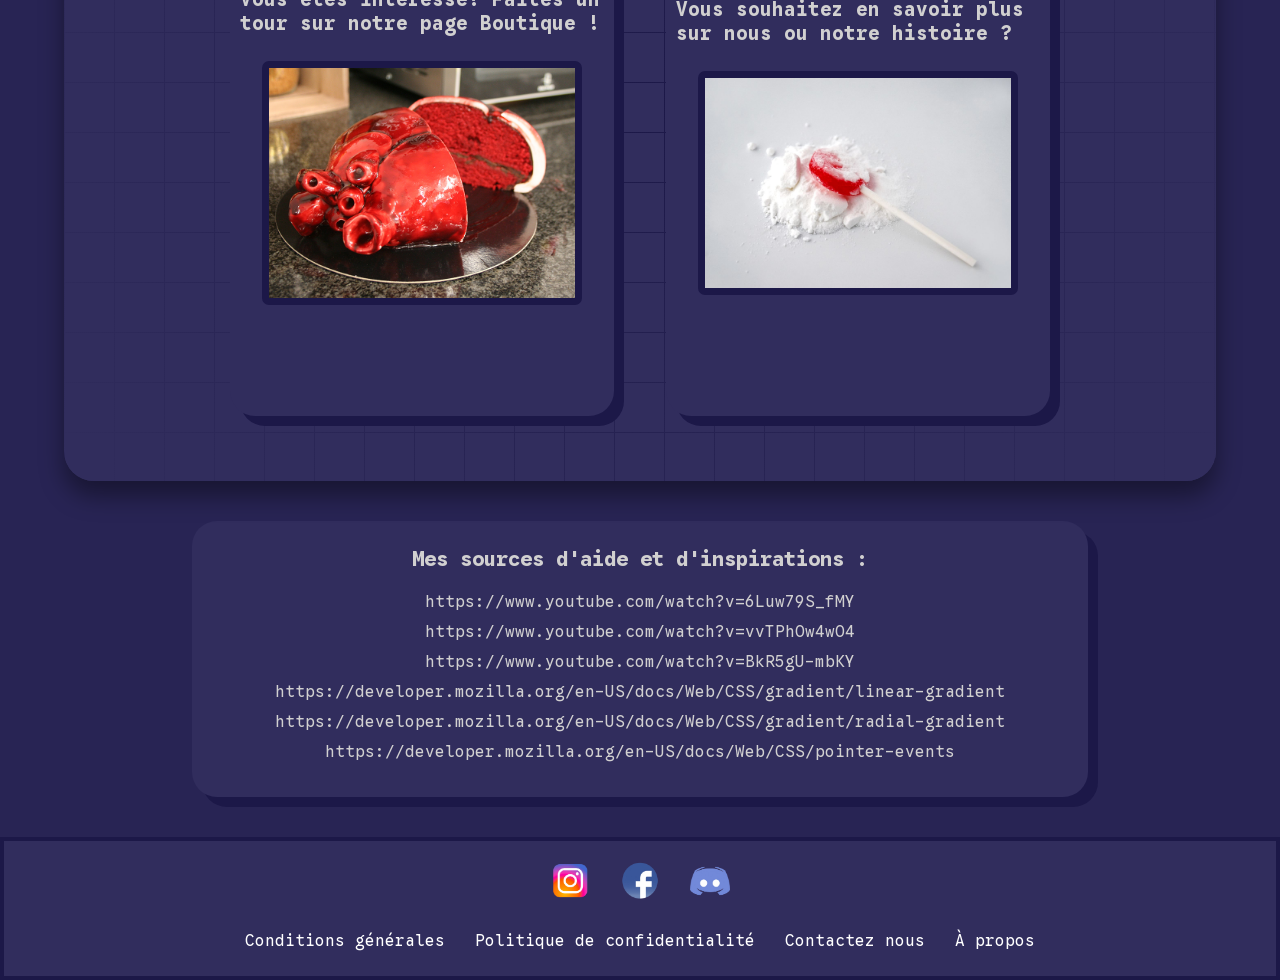
==== commit 81ab0360: "correction indentation, ajout des conteneurs sur mes différentes parties de ma page + mes sources d'" ====
--- a/index.html
+++ b/index.html
@@ -1,43 +1,47 @@
 <!DOCTYPE html>
 <html lang="fr">
 
-    <head>
-        <meta charset="UTF-8">
-        <meta name="viewport" content="width=device-width, initial-scale=1.0">
-        <title>Accueil</title>
-        <link rel="stylesheet" href="index.css">
-        <link rel="preconnect" href="https://fonts.googleapis.com">
-        <link rel="preconnect" href="https://fonts.gstatic.com" crossorigin>
-        <link href="https://fonts.googleapis.com/css2?family=Google+Sans+Code:ital,wght@0,300..800;1,300..800&display=swap" rel="stylesheet">
-        <link rel="icon" href="Images/favicon.ico" type="image/x-icon">
-    </head>
+<head>
+    <meta charset="UTF-8">
+    <meta name="viewport" content="width=device-width, initial-scale=1.0">
+    <title>Accueil</title>
+    <link rel="stylesheet" href="index.css">
+    <link rel="preconnect" href="https://fonts.googleapis.com">
+    <link rel="preconnect" href="https://fonts.gstatic.com" crossorigin>
+    <link href="https://fonts.googleapis.com/css2?family=Google+Sans+Code:ital,wght@0,300..800;1,300..800&display=swap" rel="stylesheet">
+    <link rel="icon" href="Images/favicon.ico" type="image/x-icon">
+    <link rel="stylesheet" href="https://fonts.googleapis.com/css2?family=Material+Symbols+Outlined:opsz,wght,FILL,GRAD@20..48,100..700,0..1,-50..200" />
+</head>
 
     <body>
-
         <header class="headerTop">
             <div class="headerTop_contenu">
                 <a href="#" class="logo">
                     <img src="Images/logoblanc.png" alt="logo" class="logo_img">
                 </a>
 
-                <nav class="navTop">
-                    <ul class="navListTop">
-                        <li class="navItem">
-                            <a href="#" class="navLinkTop">Accueil</a>
-                        </li>
-                        <li class="navItem">
-                            <a href="Boutique.html" class="navLinkTop">Boutique</a>
-                        </li>
-                        <li class="navItem">
-                            <a href="panier.html" class="navLinkTop">Panier</a>
-                        </li>
-                        <li class="navItem">
-                            <a href="A_propos.html" class="navLinkTop">À propos</a>
-                        </li>
-                    </ul>
-                </nav>
-            </div>
-        </header>
+            <nav class="navTop">
+                <ul class="navListTop">
+                    <li class="navItem">
+                        <a href="#" class="navLinkTop">Accueil</a>
+                    </li>
+                    <li class="navItem">
+                        <a href="Boutique.html" class="navLinkTop">Boutique</a>
+                    </li>
+                    <li class="navItem">
+                        <a href="panier.html" class="navLinkTop">Panier</a>
+                    </li>
+                    <li class="navItem">
+                        <a href="A_propos.html" class="navLinkTop">À propos</a>
+                    </li>
+                </ul>
+            </nav>
+        </div>
+    </header>
+
+    <button class="scroll-to-top" id="scrollToTop">
+        <span class="material-symbols-outlined">arrow_upward</span>
+    </button>
 
     <main>
         <div class="container">
@@ -66,9 +70,11 @@
 
         <br>
 
-        <div class="colonnes_container">
-            <div class="col promotions">
-                <h3 class="col_title">Nos promotions</h3>
+        <div class="produits_fond">
+            <h2 class="produits_titre">Nos meilleurs produits</h2>
+            <div class="colonnes_container">
+                <div class="col promotions">
+                    <h3 class="col_title">Nos promotions</h3>
                 <div class="col_images">
                     <div class="col_item">
                         <img src="Images/poudre_bleu_boutique.jpg" alt="promo1">
@@ -103,56 +109,90 @@
                 </div>
             </div>
         </div>
+        </div>
 
-        <div class="contenu_container">
-            <div class="carte">
-                <span class="texte_intitule"><b>Vous êtes intéressé? Faites un tour sur notre page Boutique !</b></span>
-                <div class="temp">
-                    <img class="img_produit" src="Images/gateau_coeur_boutique.jpg" alt="produit" >
-                    <a class="par_dessus" href="Boutique.html"><span class="overlay_text">Voir la boutique</span></a>
+        <div class="infos_fond">
+            <h2 class="infos_titre">Plus d'informations</h2>
+            <div class="contenu_container">
+                <div class="carte">
+                    <span class="texte_intitule"><b>Vous êtes intéressé? Faites un tour sur notre page Boutique !</b></span>
+                    <div class="temp">
+                        <img class="img_produit" src="Images/gateau_coeur_boutique.jpg" alt="produit" >
+                        <a class="par_dessus" href="Boutique.html"><span class="overlay_text">Voir la boutique</span></a>
+                    </div>
                 </div>
-            </div>
 
-            <div class="carte">
-                <span class="texte_intitule"><b>Vous souhaitez en savoir plus sur nous ou notre histoire ?</b></span>
-                <div class="temp">
-                    <img class="img_produit" src="Images/sucette.jpg" alt="produit-2" >
-                    <a class="par_dessus" href="A_propos.html"><span class="overlay_text">En savoir plus</span></a>
+                <div class="carte">
+                    <span class="texte_intitule"><b>Vous souhaitez en savoir plus sur nous ou notre histoire ?</b></span>
+                    <div class="temp">
+                        <img class="img_produit" src="Images/sucette.jpg" alt="produit-2" >
+                        <a class="par_dessus" href="A_propos.html"><span class="overlay_text">En savoir plus</span></a>
+                    </div>
                 </div>
             </div>
         </div>
 
-        <div class="contenu_container">
-            <p class="texte"> Mes source d'aide et d'inspiration :</p>
-            <p class="texte">https://www.youtube.com/watch?v=6Luw79S_fMY
-                https://www.youtube.com/watch?v=vvTPhOw4wO4
-                https://www.youtube.com/watch?v=puwPc9W5Qw8
-            </p>
+        <div class="sources_conteneur">
+            <div class="sources_carte">
+                <h3 class="sources_titre">Mes sources d'aide et d'inspirations :</h3>
+                <ul class="sources_liste">
+                    <li><a href="https://www.youtube.com/watch?v=6Luw79S_fMY">https://www.youtube.com/watch?v=6Luw79S_fMY</a></li>
+                    <li><a href="https://www.youtube.com/watch?v=vvTPhOw4wO4">https://www.youtube.com/watch?v=vvTPhOw4wO4</a></li>
+                    <li><a href="https://www.youtube.com/watch?v=BkR5gU-mbKY">https://www.youtube.com/watch?v=BkR5gU-mbKY</a></li>
+                    <li><a href="https://developer.mozilla.org/en-US/docs/Web/CSS/gradient/linear-gradient">https://developer.mozilla.org/en-US/docs/Web/CSS/gradient/linear-gradient</a></li>
+                    <li><a href="https://developer.mozilla.org/en-US/docs/Web/CSS/gradient/radial-gradient">https://developer.mozilla.org/en-US/docs/Web/CSS/gradient/radial-gradient</a></li>
+                    <li><a href="https://developer.mozilla.org/en-US/docs/Web/CSS/pointer-events">https://developer.mozilla.org/en-US/docs/Web/CSS/pointer-events</a></li>
+                
+                </ul>
+            </div>
         </div>
     </main>
 
-        <footer class="footer">
-            <div class="footer_container">
-                <div class="footer_social">
-                    <a href="#" class="footer_social_icon">
-                        <img src="Images/instagram_logo.png" alt="Instagram">
-                    </a>
-                    <a href="#" class="footer_social_icon">
-                        <img src="Images/facebook_logo.png" alt="Facebook">
-                    </a>
-                    <a href="#" class="footer_social_icon">
-                        <img src="Images/discord_logo.png" alt="Discord">
-                    </a>
-                </div>
-                <div class="footer_links">
-                    <a href="#" class="footer_link">Conditions générales</a>
-                    <a href="#" class="footer_link">Politique de confidentialité</a>
-                    <a href="A_propos.html" class="footer_link">Contactez nous</a>
-                    <a href="A_propos.html" class="footer_link">À propos</a>
-                </div>
+    <footer class="footer">
+        <div class="footer_container">
+            <div class="footer_social">
+                <a href="#" class="footer_social_icon">
+                    <img src="Images/instagram_logo.png" alt="Instagram">
+                </a>
+                <a href="#" class="footer_social_icon">
+                    <img src="Images/facebook_logo.png" alt="Facebook">
+                </a>
+                <a href="#" class="footer_social_icon">
+                    <img src="Images/discord_logo.png" alt="Discord">
+                </a>
             </div>
-        </footer>
+            <div class="footer_links">
+                <a href="#" class="footer_link">Conditions générales</a>
+                <a href="#" class="footer_link">Politique de confidentialité</a>
+                <a href="A_propos.html" class="footer_link">Contactez nous</a>
+                <a href="A_propos.html" class="footer_link">À propos</a>
+            </div>
+        </div>
+    </footer>
+    
+    <script>
+        // Bouton retour en haut
+        const scrollToTopBtn = document.getElementById('scrollToTop');
+        
+        // Afficher/masquer le bouton selon le scroll
+        window.addEventListener('scroll', () => {
+            if (window.pageYOffset > 300) {
+                scrollToTopBtn.classList.add('show');
+            } else {
+                scrollToTopBtn.classList.remove('show');
+            }
+        });
+        
+        // Action au clic : remonter en haut
+        scrollToTopBtn.addEventListener('click', () => {
+            window.scrollTo({
+                top: 0,
+                behavior: 'smooth'
+            });
+        });
+    </script>
 
-    </body>
+    
+</body>
 
 </html>
--- a/index.css
+++ b/index.css
@@ -11,6 +11,47 @@
 body {
     background-color: var(--fond);
 }
+
+/* Bouton retour en haut */
+.scroll-to-top {
+    position: fixed;
+    bottom: 110px;
+    right: 30px;
+    width: 60px;
+    height: 60px;
+    display: flex;
+    align-items: center;
+    justify-content: center;
+    background: linear-gradient(135deg, var(--primaire), var(--fond));
+    color: white;
+    border: 3px solid rgba(255, 255, 255, 0.2);
+    border-radius: 50%;
+    box-shadow: 0 8px 25px rgba(0, 0, 0, 0.4);
+    cursor: pointer;
+    z-index: 1001;
+    opacity: 0;
+    visibility: hidden;
+    transform: translateY(20px);
+    transition: all 0.3s ease;
+}
+
+.scroll-to-top.show {
+    opacity: 1;
+    visibility: visible;
+    transform: translateY(0);
+}
+
+.scroll-to-top:hover {
+    transform: scale(1.15) translateY(-5px);
+    box-shadow: 0 12px 35px rgba(0, 0, 0, 0.6);
+    border-color: rgba(255, 255, 255, 0.4);
+}
+
+.scroll-to-top .material-symbols-outlined {
+    font-size: 32px;
+    font-weight: 600;
+}
+
 
 .content {
     width: 100%;
@@ -411,7 +452,6 @@
     margin-right: 7vw;
 }
 
-
 .colonnes_container{
     display: flex;
     justify-content: center;
@@ -420,6 +460,8 @@
     margin: 24px auto;
     padding: 0 1.5rem;
     align-items: flex-start;
+    position: relative;
+    z-index: 1;
 }
 
 .col{
@@ -456,7 +498,6 @@
     border: 6px solid var(--secondaire);
     display: block;
 }
-
 
 .col_item{
     position: relative;
@@ -566,11 +607,11 @@
     align-items: flex-start;
     flex-direction: row;
     gap: 4vw;
-    margin-top: 40px;
     padding: 25px 0;
-    margin-left: 10vw;
-    margin-right: 10vw;
-    margin-bottom: 5vh;
+    margin-left: 5vw;
+    margin-right: 5vw;
+    position: relative;
+    z-index: 1;
 }
 
 .carte{
@@ -724,3 +765,157 @@
     }
 }
 
+.produits_fond {
+    background: linear-gradient(135deg, 
+        var(--primaire) 0%, 
+        var(--secondaire) 40%,
+        var(--fond) 100%
+    );
+    border-radius: 30px;
+    padding: 40px 25px;
+    margin: 60px 5vw 0 5vw;
+    position: relative;
+    overflow: hidden;
+    box-shadow: 
+        0 15px 25px rgba(0,0,0,0.4),
+        0 5px 10px rgba(0,0,0,0.3);
+    border: 2px solid rgba(255,255,255,0.1);
+}
+
+.produits_fond::before {
+    content: "";
+    position: absolute;
+    top: 0;
+    left: 0;
+    right: 0;
+    bottom: 0;
+    background: radial-gradient(circle at center, 
+        rgba(255,255,255,0.15) 0%, 
+        rgba(255,255,255,0.05) 35%, 
+        transparent 70%
+    );
+    pointer-events: none;
+}
+
+.produits_titre {
+    color: #d1d0d0;
+    text-align: center;
+    font-size: 2em;
+    margin-bottom: 30px;
+    text-shadow: 2px 2px 4px rgba(0,0,0,0.3);
+}
+
+.infos_fond {
+    background-color: var(--primaire);
+    background-image: 
+        linear-gradient(var(--secondaire) 1.5px, transparent 1.5px),
+        linear-gradient(to right, var(--secondaire) 1.5px, transparent 1.5px);
+    background-size: 50px 50px;
+    border-radius: 30px;
+    padding: 40px 25px;
+    margin: 60px 5vw 0 5vw;
+    position: relative;
+    box-shadow: 0 15px 25px rgba(0,0,0,0.4);
+}
+
+.infos_fond::before {
+    content: '';
+    position: absolute;
+    top: 0;
+    left: 0;
+    right: 0;
+    bottom: 0;
+    background: radial-gradient(circle at center, transparent 0%, var(--primaire) 100%);
+    border-radius: 30px;
+}
+
+.infos_fond > * {
+    position: relative;
+    z-index: 1;
+}
+
+.infos_titre {
+    color: #d1d0d0;
+    text-align: center;
+    font-size: 2em;
+    margin-bottom: 30px;
+    text-shadow: 2px 2px 4px rgba(0,0,0,0.3);
+    position: relative;
+    z-index: 1;
+}
+
+@media (max-width: 1024px) {
+    .produits_fond,
+    .infos_fond {
+        margin: 40px 3vw 0 3vw;
+        padding: 20px 15px;
+    }
+
+    .produits_titre,
+    .infos_titre {
+        font-size: 1.8em;
+        margin-bottom: 25px;
+    }
+}
+
+@media (max-width: 767px) {
+    .produits_fond,
+    .infos_fond {
+        margin: 30px 2vw 0 2vw;
+        padding: 15px 10px;
+    }
+
+    .produits_titre,
+    .infos_titre {
+        font-size: 1.5em;
+        margin-bottom: 20px;
+    }
+}
+
+.sources_conteneur {
+    display: flex;
+    justify-content: center;
+    margin: 40px 15vw;
+}
+
+.sources_carte {
+    background-color: var(--primaire);
+    box-shadow: 10px 10px var(--secondaire);
+    border-radius: 25px;
+    padding: 25px 40px;
+    width: 100%;
+}
+
+.sources_titre {
+    color: #d1d0d0;
+    text-align: center;
+    margin-bottom: 20px;
+    font-size: 1.3em;
+}
+
+.sources_liste {
+    list-style-type: none;
+    padding: 0;
+    color: #d1d0d0;
+    text-align: center;
+}
+
+.sources_liste li {
+    margin: 10px 0;
+}
+
+@media (max-width: 1024px) {
+    .sources_conteneur {
+        margin: 40px 10vw;
+    }
+}
+
+@media (max-width: 767px) {
+    .sources_conteneur {
+        margin: 40px 5vw;
+    }
+
+    .sources_carte {
+        padding: 20px;
+    }
+}
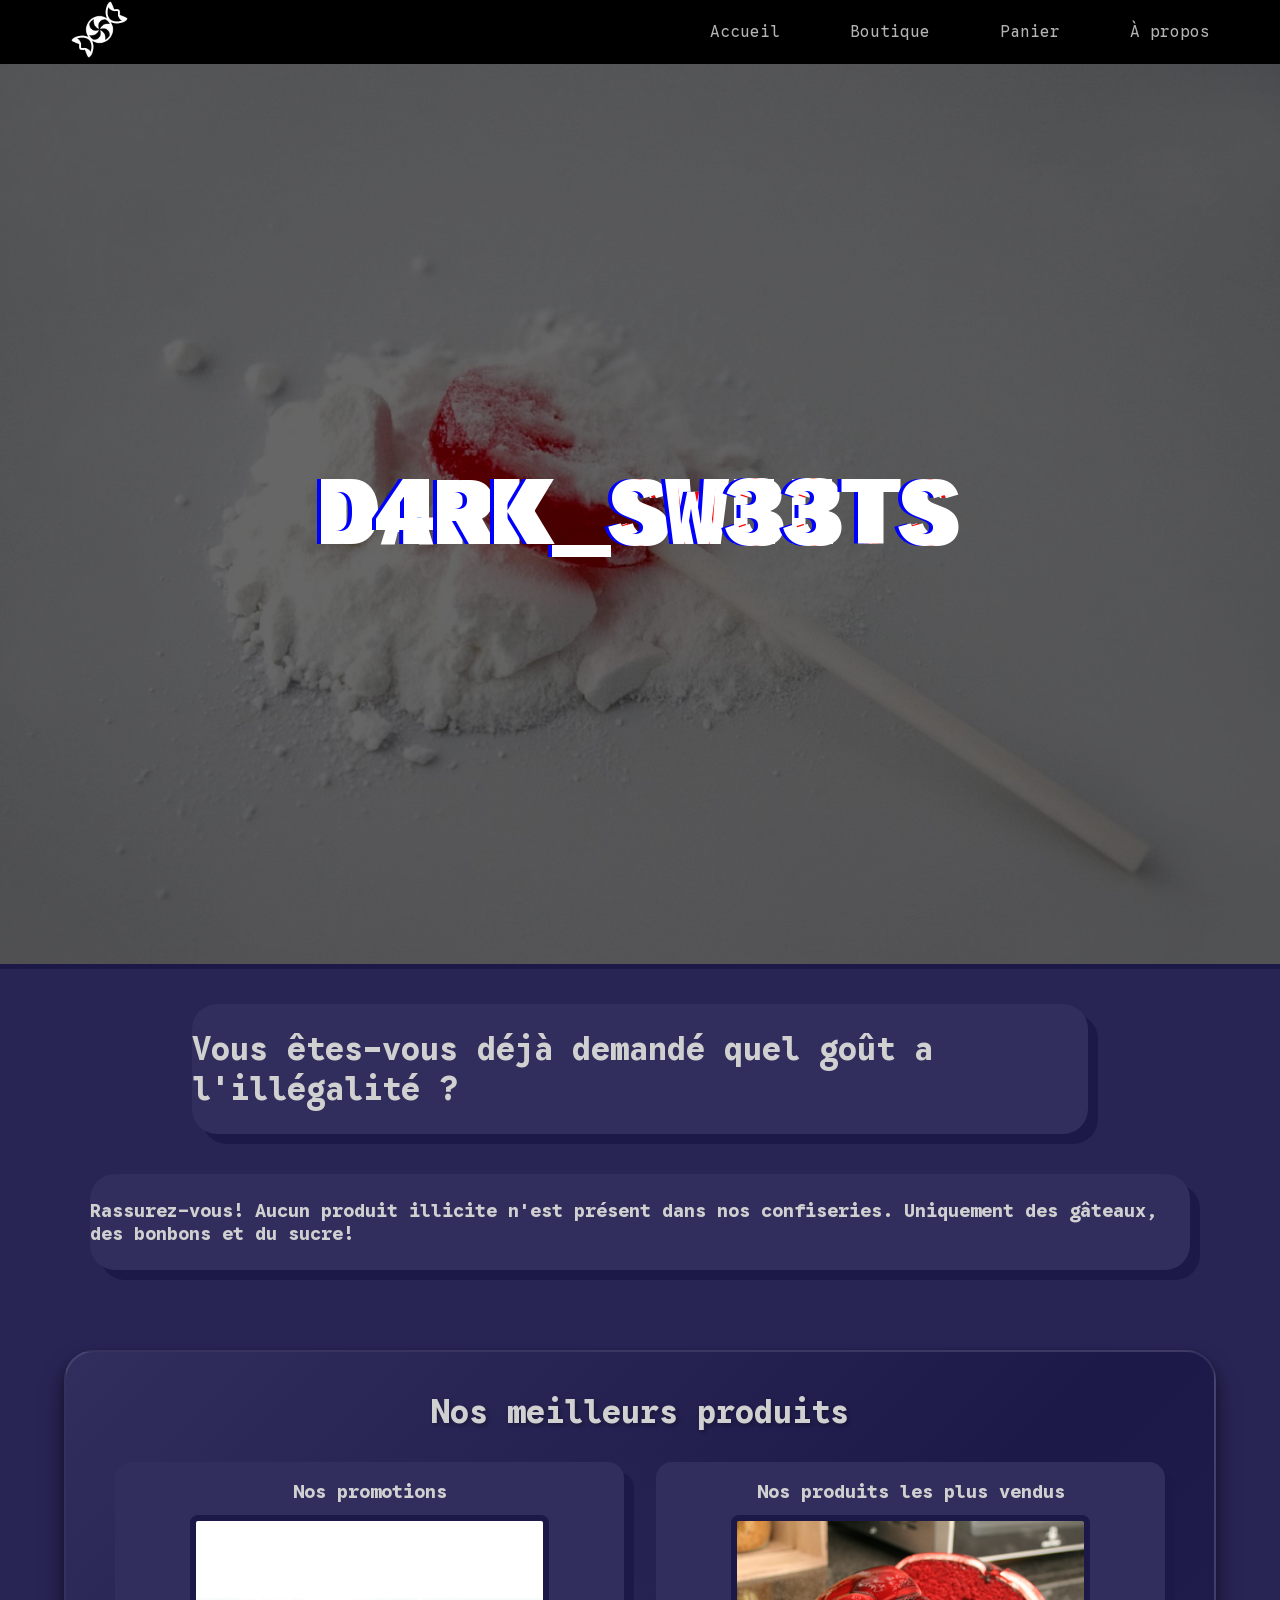
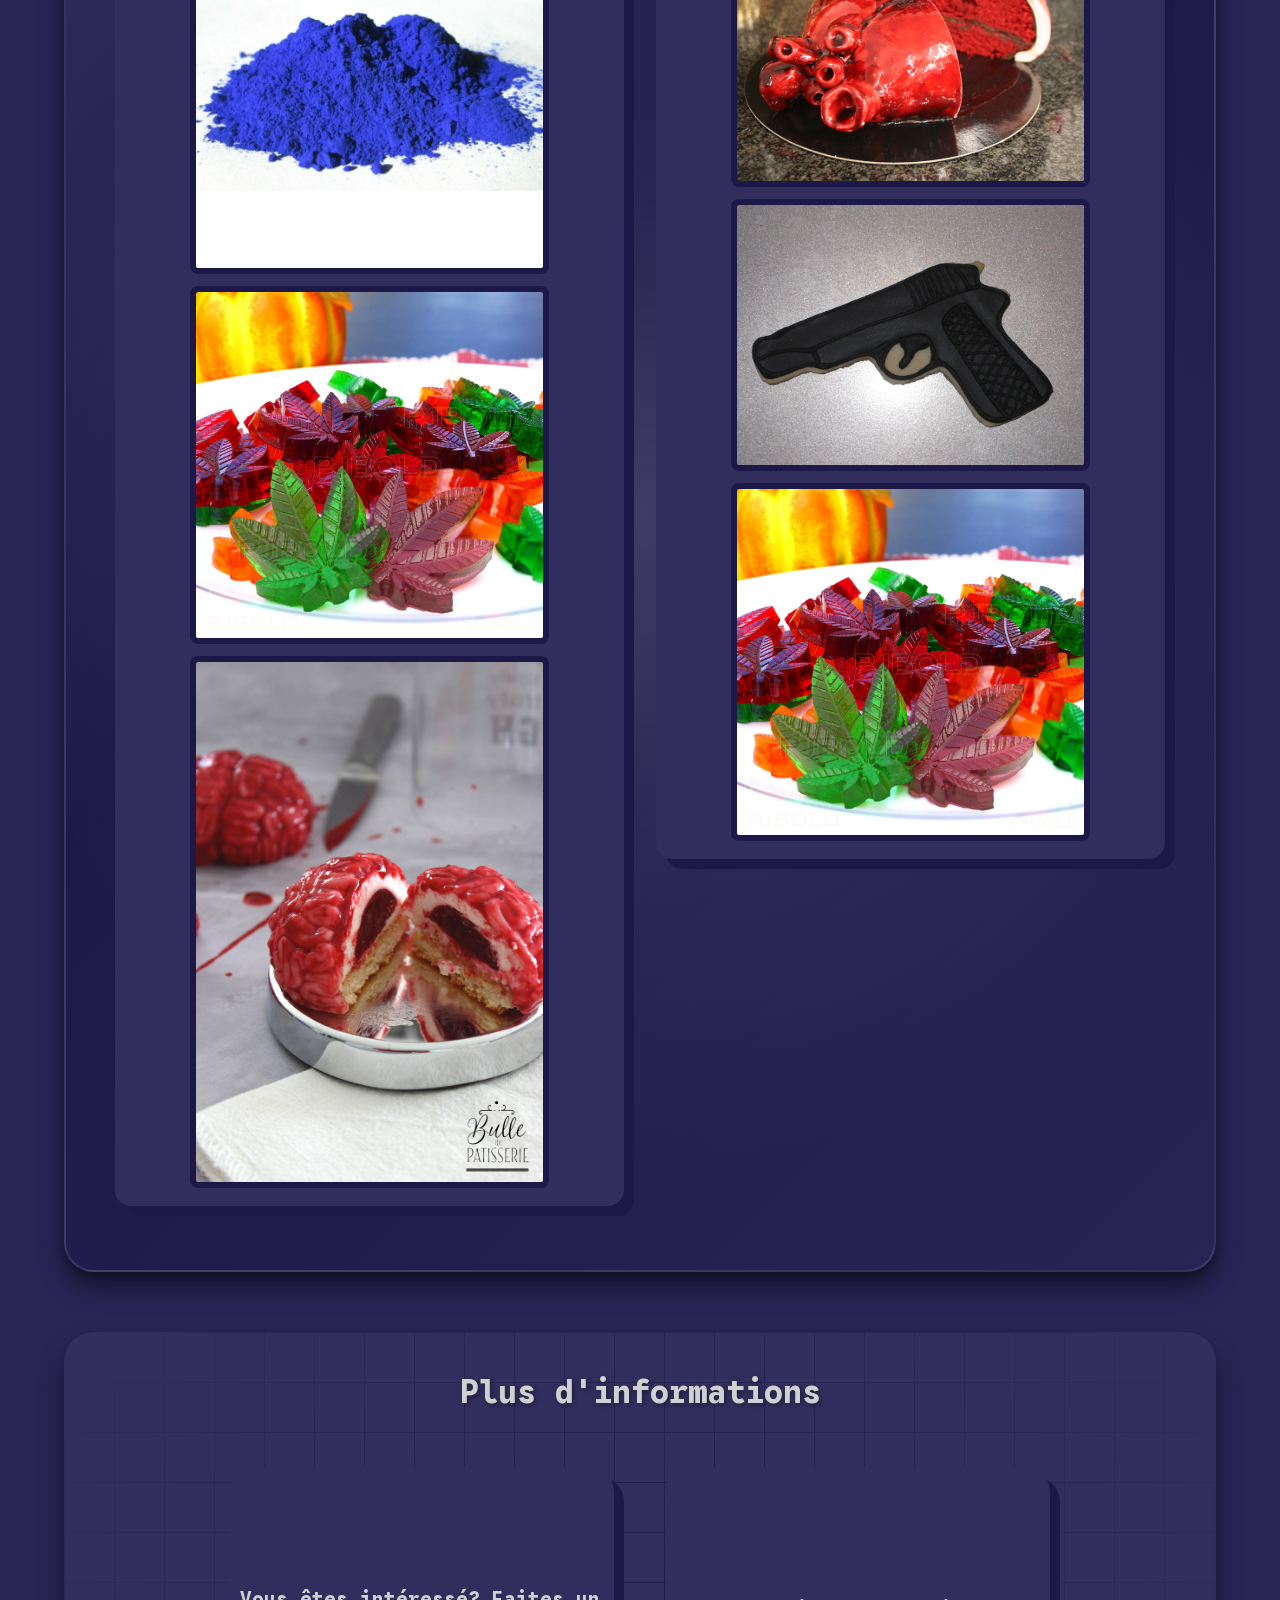
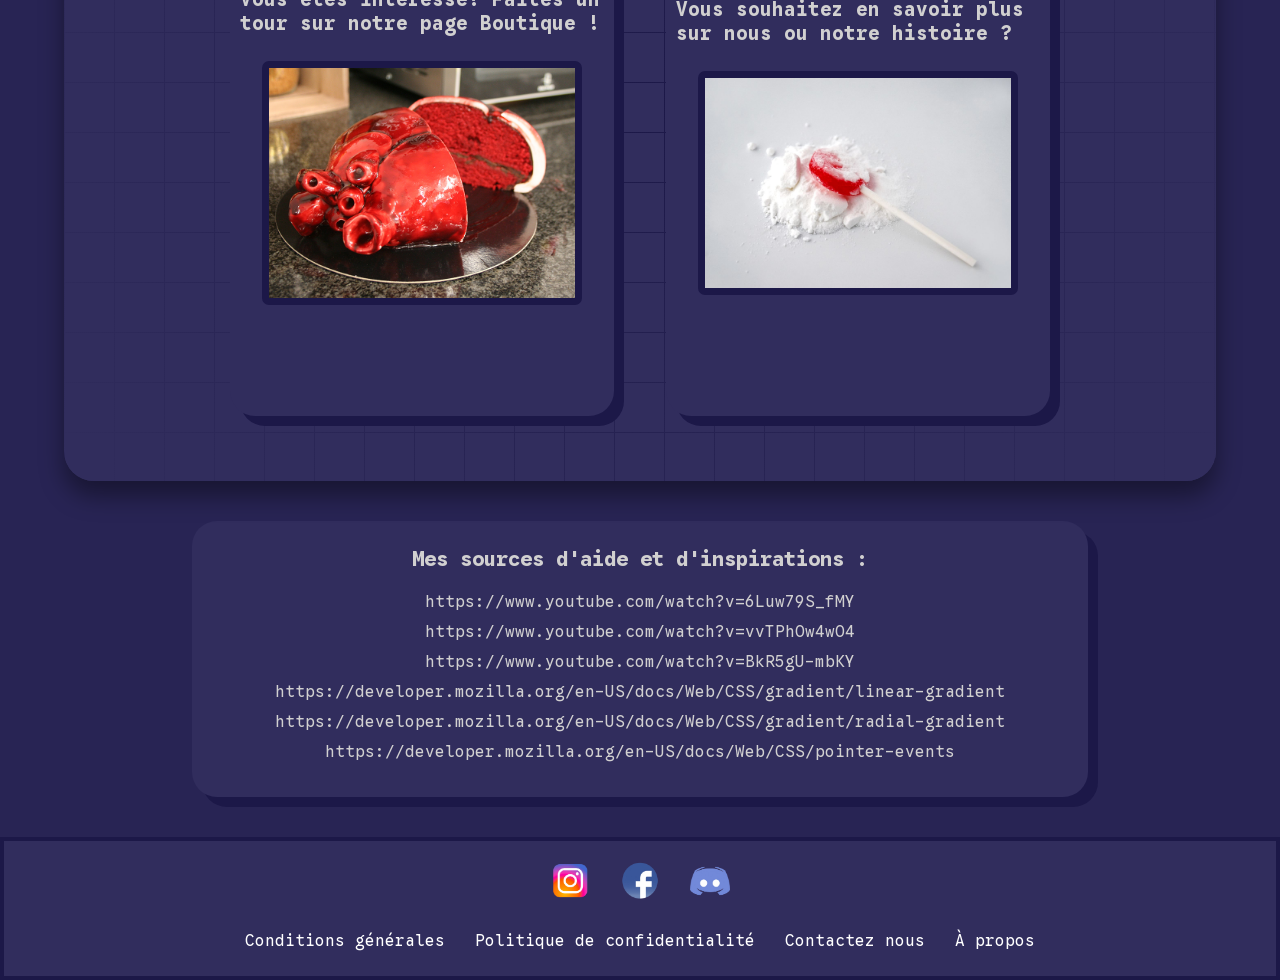
==== commit 5d5c258b: "modif image" ====
--- a/index.html
+++ b/index.html
@@ -81,7 +81,7 @@
                         <div class="col_overlay">-10%</div>
                     </div>
                     <div class="col_item">
-                        <img src="Images/Bonbons_cana_boutique.jpg" alt="promo2">
+                        <img src="Images/bonbon_marijuana.jpg" alt="promo2">
                         <div class="col_overlay">-15%</div>
                     </div>
                     <div class="col_item">
